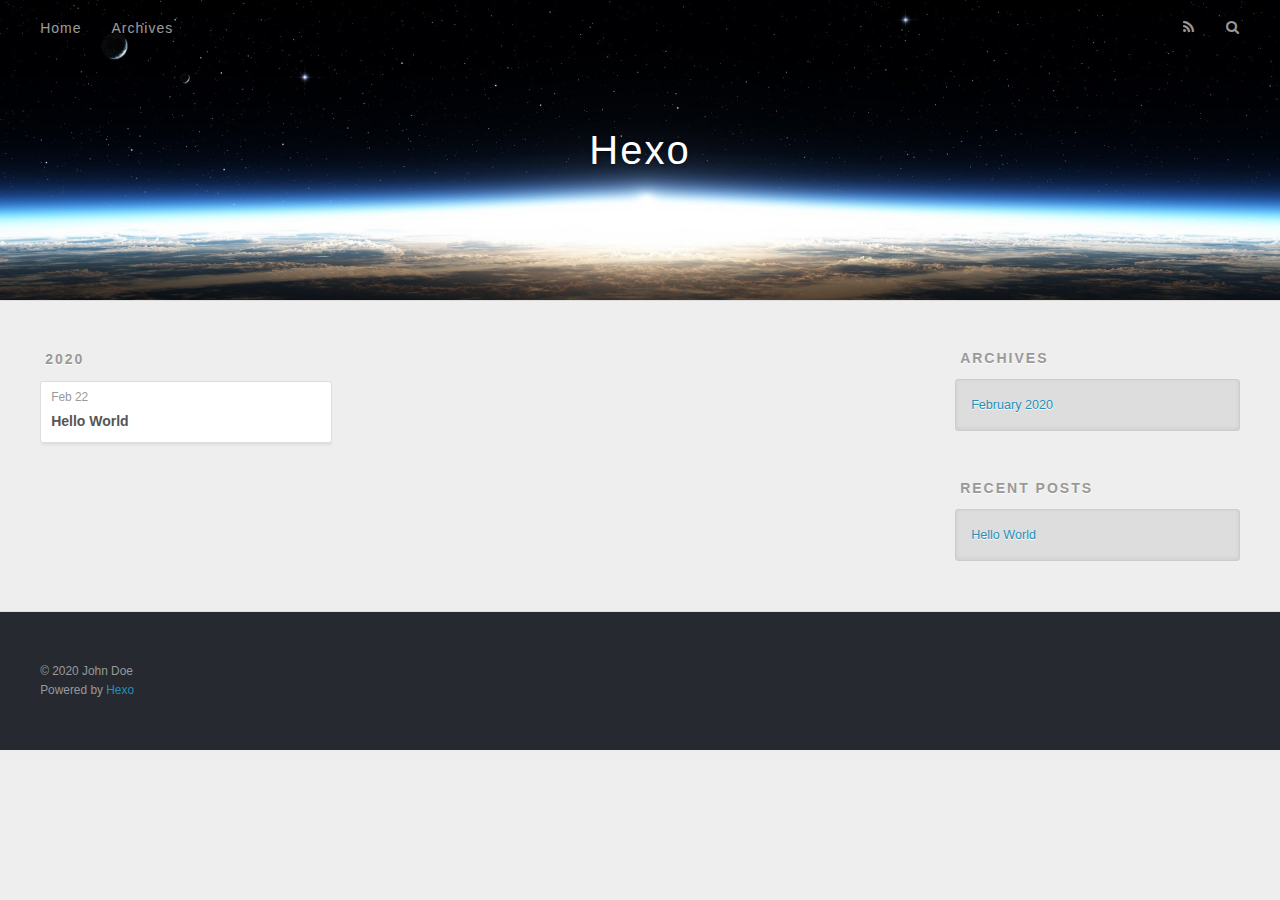
==== archives/2020/index.html @ 4f6e7a7b "Site updated: 2020-02-22 10:25:41" ====
<!DOCTYPE html>
<html>
<head>
  <meta charset="utf-8">
  

  
  <title>Archives: 2020 | Hexo</title>
  <meta name="viewport" content="width=device-width, initial-scale=1, maximum-scale=1">
  <meta property="og:type" content="website">
<meta property="og:title" content="Hexo">
<meta property="og:url" content="http://yoursite.com/archives/2020/index.html">
<meta property="og:site_name" content="Hexo">
<meta property="og:locale" content="en_US">
<meta property="article:author" content="John Doe">
<meta name="twitter:card" content="summary">
  
    <link rel="alternate" href="/atom.xml" title="Hexo" type="application/atom+xml">
  
  
    <link rel="icon" href="/favicon.png">
  
  
    <link href="//fonts.googleapis.com/css?family=Source+Code+Pro" rel="stylesheet" type="text/css">
  
  
<link rel="stylesheet" href="/css/style.css">

<meta name="generator" content="Hexo 4.2.0"></head>

<body>
  <div id="container">
    <div id="wrap">
      <header id="header">
  <div id="banner"></div>
  <div id="header-outer" class="outer">
    <div id="header-title" class="inner">
      <h1 id="logo-wrap">
        <a href="/" id="logo">Hexo</a>
      </h1>
      
    </div>
    <div id="header-inner" class="inner">
      <nav id="main-nav">
        <a id="main-nav-toggle" class="nav-icon"></a>
        
          <a class="main-nav-link" href="/">Home</a>
        
          <a class="main-nav-link" href="/archives">Archives</a>
        
      </nav>
      <nav id="sub-nav">
        
          <a id="nav-rss-link" class="nav-icon" href="/atom.xml" title="RSS Feed"></a>
        
        <a id="nav-search-btn" class="nav-icon" title="Search"></a>
      </nav>
      <div id="search-form-wrap">
        <form action="//google.com/search" method="get" accept-charset="UTF-8" class="search-form"><input type="search" name="q" class="search-form-input" placeholder="Search"><button type="submit" class="search-form-submit">&#xF002;</button><input type="hidden" name="sitesearch" value="http://yoursite.com"></form>
      </div>
    </div>
  </div>
</header>
      <div class="outer">
        <section id="main">
  
  
    
    
      
      
      <section class="archives-wrap">
        <div class="archive-year-wrap">
          <a href="/archives/2020" class="archive-year">2020</a>
        </div>
        <div class="archives">
    
    <article class="archive-article archive-type-post">
  <div class="archive-article-inner">
    <header class="archive-article-header">
      <a href="/2020/02/22/hello-world/" class="archive-article-date">
  <time datetime="2020-02-22T02:15:14.021Z" itemprop="datePublished">Feb 22</time>
</a>
      
  
    <h1 itemprop="name">
      <a class="archive-article-title" href="/2020/02/22/hello-world/">Hello World</a>
    </h1>
  

    </header>
  </div>
</article>
  
  
    </div></section>
  


</section>
        
          <aside id="sidebar">
  
    

  
    

  
    
  
    
  <div class="widget-wrap">
    <h3 class="widget-title">Archives</h3>
    <div class="widget">
      <ul class="archive-list"><li class="archive-list-item"><a class="archive-list-link" href="/archives/2020/02/">February 2020</a></li></ul>
    </div>
  </div>


  
    
  <div class="widget-wrap">
    <h3 class="widget-title">Recent Posts</h3>
    <div class="widget">
      <ul>
        
          <li>
            <a href="/2020/02/22/hello-world/">Hello World</a>
          </li>
        
      </ul>
    </div>
  </div>

  
</aside>
        
      </div>
      <footer id="footer">
  
  <div class="outer">
    <div id="footer-info" class="inner">
      &copy; 2020 John Doe<br>
      Powered by <a href="http://hexo.io/" target="_blank">Hexo</a>
    </div>
  </div>
</footer>
    </div>
    <nav id="mobile-nav">
  
    <a href="/" class="mobile-nav-link">Home</a>
  
    <a href="/archives" class="mobile-nav-link">Archives</a>
  
</nav>
    

<script src="//ajax.googleapis.com/ajax/libs/jquery/2.0.3/jquery.min.js"></script>


  
<link rel="stylesheet" href="/fancybox/jquery.fancybox.css">

  
<script src="/fancybox/jquery.fancybox.pack.js"></script>




<script src="/js/script.js"></script>




  </div>
</body>
</html>
---- css/style.css ----
body {
  width: 100%;
}
body:before,
body:after {
  content: "";
  display: table;
}
body:after {
  clear: both;
}
html,
body,
div,
span,
applet,
object,
iframe,
h1,
h2,
h3,
h4,
h5,
h6,
p,
blockquote,
pre,
a,
abbr,
acronym,
address,
big,
cite,
code,
del,
dfn,
em,
img,
ins,
kbd,
q,
s,
samp,
small,
strike,
strong,
sub,
sup,
tt,
var,
dl,
dt,
dd,
ol,
ul,
li,
fieldset,
form,
label,
legend,
table,
caption,
tbody,
tfoot,
thead,
tr,
th,
td {
  margin: 0;
  padding: 0;
  border: 0;
  outline: 0;
  font-weight: inherit;
  font-style: inherit;
  font-family: inherit;
  font-size: 100%;
  vertical-align: baseline;
}
body {
  line-height: 1;
  color: #000;
  background: #fff;
}
ol,
ul {
  list-style: none;
}
table {
  border-collapse: separate;
  border-spacing: 0;
  vertical-align: middle;
}
caption,
th,
td {
  text-align: left;
  font-weight: normal;
  vertical-align: middle;
}
a img {
  border: none;
}
input,
button {
  margin: 0;
  padding: 0;
}
input::-moz-focus-inner,
button::-moz-focus-inner {
  border: 0;
  padding: 0;
}
@font-face {
  font-family: FontAwesome;
  font-style: normal;
  font-weight: normal;
  src: url("fonts/fontawesome-webfont.eot?v=#4.0.3");
  src: url("fonts/fontawesome-webfont.eot?#iefix&v=#4.0.3") format("embedded-opentype"), url("fonts/fontawesome-webfont.woff?v=#4.0.3") format("woff"), url("fonts/fontawesome-webfont.ttf?v=#4.0.3") format("truetype"), url("fonts/fontawesome-webfont.svg#fontawesomeregular?v=#4.0.3") format("svg");
}
html,
body,
#container {
  height: 100%;
}
body {
  background: #eee;
  font: 14px -apple-system, BlinkMacSystemFont, "Segoe UI", "Roboto", "Oxygen", "Ubuntu", "Cantarell", "Fira Sans", "Droid Sans", "Helvetica Neue", sans-serif;
  -webkit-text-size-adjust: 100%;
}
.outer {
  max-width: 1220px;
  margin: 0 auto;
  padding: 0 20px;
}
.outer:before,
.outer:after {
  content: "";
  display: table;
}
.outer:after {
  clear: both;
}
.inner {
  display: inline;
  float: left;
  width: 98.33333333333333%;
  margin: 0 0.833333333333333%;
}
.left,
.alignleft {
  float: left;
}
.right,
.alignright {
  float: right;
}
.clear {
  clear: both;
}
#container {
  position: relative;
}
.mobile-nav-on {
  overflow: hidden;
}
#wrap {
  height: 100%;
  width: 100%;
  position: absolute;
  top: 0;
  left: 0;
  -webkit-transition: 0.2s ease-out;
  -moz-transition: 0.2s ease-out;
  -ms-transition: 0.2s ease-out;
  transition: 0.2s ease-out;
  z-index: 1;
  background: #eee;
}
.mobile-nav-on #wrap {
  left: 280px;
}
@media screen and (min-width: 768px) {
  #main {
    display: inline;
    float: left;
    width: 73.33333333333333%;
    margin: 0 0.833333333333333%;
  }
}
.article-date,
.article-category-link,
.archive-year,
.widget-title {
  text-decoration: none;
  text-transform: uppercase;
  letter-spacing: 2px;
  color: #999;
  margin-bottom: 1em;
  margin-left: 5px;
  line-height: 1em;
  text-shadow: 0 1px #fff;
  font-weight: bold;
}
.article-inner,
.archive-article-inner {
  background: #fff;
  -webkit-box-shadow: 1px 2px 3px #ddd;
  box-shadow: 1px 2px 3px #ddd;
  border: 1px solid #ddd;
  border-radius: 3px;
}
.article-entry h1,
.widget h1 {
  font-size: 2em;
}
.article-entry h2,
.widget h2 {
  font-size: 1.5em;
}
.article-entry h3,
.widget h3 {
  font-size: 1.3em;
}
.article-entry h4,
.widget h4 {
  font-size: 1.2em;
}
.article-entry h5,
.widget h5 {
  font-size: 1em;
}
.article-entry h6,
.widget h6 {
  font-size: 1em;
  color: #999;
}
.article-entry hr,
.widget hr {
  border: 1px dashed #ddd;
}
.article-entry strong,
.widget strong {
  font-weight: bold;
}
.article-entry em,
.widget em,
.article-entry cite,
.widget cite {
  font-style: italic;
}
.article-entry sup,
.widget sup,
.article-entry sub,
.widget sub {
  font-size: 0.75em;
  line-height: 0;
  position: relative;
  vertical-align: baseline;
}
.article-entry sup,
.widget sup {
  top: -0.5em;
}
.article-entry sub,
.widget sub {
  bottom: -0.2em;
}
.article-entry small,
.widget small {
  font-size: 0.85em;
}
.article-entry acronym,
.widget acronym,
.article-entry abbr,
.widget abbr {
  border-bottom: 1px dotted;
}
.article-entry ul,
.widget ul,
.article-entry ol,
.widget ol,
.article-entry dl,
.widget dl {
  margin: 0 20px;
  line-height: 1.6em;
}
.article-entry ul ul,
.widget ul ul,
.article-entry ol ul,
.widget ol ul,
.article-entry ul ol,
.widget ul ol,
.article-entry ol ol,
.widget ol ol {
  margin-top: 0;
  margin-bottom: 0;
}
.article-entry ul,
.widget ul {
  list-style: disc;
}
.article-entry ol,
.widget ol {
  list-style: decimal;
}
.article-entry dt,
.widget dt {
  font-weight: bold;
}
#header {
  height: 300px;
  position: relative;
  border-bottom: 1px solid #ddd;
}
#header:before,
#header:after {
  content: "";
  position: absolute;
  left: 0;
  right: 0;
  height: 40px;
}
#header:before {
  top: 0;
  background: -webkit-linear-gradient(rgba(0,0,0,0.2), transparent);
  background: -moz-linear-gradient(rgba(0,0,0,0.2), transparent);
  background: -ms-linear-gradient(rgba(0,0,0,0.2), transparent);
  background: linear-gradient(rgba(0,0,0,0.2), transparent);
}
#header:after {
  bottom: 0;
  background: -webkit-linear-gradient(transparent, rgba(0,0,0,0.2));
  background: -moz-linear-gradient(transparent, rgba(0,0,0,0.2));
  background: -ms-linear-gradient(transparent, rgba(0,0,0,0.2));
  background: linear-gradient(transparent, rgba(0,0,0,0.2));
}
#header-outer {
  height: 100%;
  position: relative;
}
#header-inner {
  position: relative;
  overflow: hidden;
}
#banner {
  position: absolute;
  top: 0;
  left: 0;
  width: 100%;
  height: 100%;
  background: url("images/banner.jpg") center #000;
  -webkit-background-size: cover;
  -moz-background-size: cover;
  background-size: cover;
  z-index: -1;
}
#header-title {
  text-align: center;
  height: 40px;
  position: absolute;
  top: 50%;
  left: 0;
  margin-top: -20px;
}
#logo,
#subtitle {
  text-decoration: none;
  color: #fff;
  font-weight: 300;
  text-shadow: 0 1px 4px rgba(0,0,0,0.3);
}
#logo {
  font-size: 40px;
  line-height: 40px;
  letter-spacing: 2px;
}
#subtitle {
  font-size: 16px;
  line-height: 16px;
  letter-spacing: 1px;
}
#subtitle-wrap {
  margin-top: 16px;
}
#main-nav {
  float: left;
  margin-left: -15px;
}
.nav-icon,
.main-nav-link {
  float: left;
  color: #fff;
  opacity: 0.6;
  text-decoration: none;
  text-shadow: 0 1px rgba(0,0,0,0.2);
  -webkit-transition: opacity 0.2s;
  -moz-transition: opacity 0.2s;
  -ms-transition: opacity 0.2s;
  transition: opacity 0.2s;
  display: block;
  padding: 20px 15px;
}
.nav-icon:hover,
.main-nav-link:hover {
  opacity: 1;
}
.nav-icon {
  font-family: FontAwesome;
  text-align: center;
  font-size: 14px;
  width: 14px;
  height: 14px;
  padding: 20px 15px;
  position: relative;
  cursor: pointer;
}
.main-nav-link {
  font-weight: 300;
  letter-spacing: 1px;
}
@media screen and (max-width: 479px) {
  .main-nav-link {
    display: none;
  }
}
#main-nav-toggle {
  display: none;
}
#main-nav-toggle:before {
  content: "\f0c9";
}
@media screen and (max-width: 479px) {
  #main-nav-toggle {
    display: block;
  }
}
#sub-nav {
  float: right;
  margin-right: -15px;
}
#nav-rss-link:before {
  content: "\f09e";
}
#nav-search-btn:before {
  content: "\f002";
}
#search-form-wrap {
  position: absolute;
  top: 15px;
  width: 150px;
  height: 30px;
  right: -150px;
  opacity: 0;
  -webkit-transition: 0.2s ease-out;
  -moz-transition: 0.2s ease-out;
  -ms-transition: 0.2s ease-out;
  transition: 0.2s ease-out;
}
#search-form-wrap.on {
  opacity: 1;
  right: 0;
}
@media screen and (max-width: 479px) {
  #search-form-wrap {
    width: 100%;
    right: -100%;
  }
}
.search-form {
  position: absolute;
  top: 0;
  left: 0;
  right: 0;
  background: #fff;
  padding: 5px 15px;
  border-radius: 15px;
  -webkit-box-shadow: 0 0 10px rgba(0,0,0,0.3);
  box-shadow: 0 0 10px rgba(0,0,0,0.3);
}
.search-form-input {
  border: none;
  background: none;
  color: #555;
  width: 100%;
  font: 13px -apple-system, BlinkMacSystemFont, "Segoe UI", "Roboto", "Oxygen", "Ubuntu", "Cantarell", "Fira Sans", "Droid Sans", "Helvetica Neue", sans-serif;
  outline: none;
}
.search-form-input::-webkit-search-results-decoration,
.search-form-input::-webkit-search-cancel-button {
  -webkit-appearance: none;
}
.search-form-submit {
  position: absolute;
  top: 50%;
  right: 10px;
  margin-top: -7px;
  font: 13px FontAwesome;
  border: none;
  background: none;
  color: #bbb;
  cursor: pointer;
}
.search-form-submit:hover,
.search-form-submit:focus {
  color: #777;
}
.article {
  margin: 50px 0;
}
.article-inner {
  overflow: hidden;
}
.article-meta:before,
.article-meta:after {
  content: "";
  display: table;
}
.article-meta:after {
  clear: both;
}
.article-date {
  float: left;
}
.article-category {
  float: left;
  line-height: 1em;
  color: #ccc;
  text-shadow: 0 1px #fff;
  margin-left: 8px;
}
.article-category:before {
  content: "\2022";
}
.article-category-link {
  margin: 0 12px 1em;
}
.article-header {
  padding: 20px 20px 0;
}
.article-title {
  text-decoration: none;
  font-size: 2em;
  font-weight: bold;
  color: #555;
  line-height: 1.1em;
  -webkit-transition: color 0.2s;
  -moz-transition: color 0.2s;
  -ms-transition: color 0.2s;
  transition: color 0.2s;
}
a.article-title:hover {
  color: #258fb8;
}
.article-entry {
  color: #555;
  padding: 0 20px;
}
.article-entry:before,
.article-entry:after {
  content: "";
  display: table;
}
.article-entry:after {
  clear: both;
}
.article-entry p,
.article-entry table {
  line-height: 1.6em;
  margin: 1.6em 0;
}
.article-entry h1,
.article-entry h2,
.article-entry h3,
.article-entry h4,
.article-entry h5,
.article-entry h6 {
  font-weight: bold;
}
.article-entry h1,
.article-entry h2,
.article-entry h3,
.article-entry h4,
.article-entry h5,
.article-entry h6 {
  line-height: 1.1em;
  margin: 1.1em 0;
}
.article-entry a {
  color: #258fb8;
  text-decoration: none;
}
.article-entry a:hover {
  text-decoration: underline;
}
.article-entry ul,
.article-entry ol,
.article-entry dl {
  margin-top: 1.6em;
  margin-bottom: 1.6em;
}
.article-entry img,
.article-entry video {
  max-width: 100%;
  height: auto;
  display: block;
  margin: auto;
}
.article-entry iframe {
  border: none;
}
.article-entry table {
  width: 100%;
  border-collapse: collapse;
  border-spacing: 0;
}
.article-entry th {
  font-weight: bold;
  border-bottom: 3px solid #ddd;
  padding-bottom: 0.5em;
}
.article-entry td {
  border-bottom: 1px solid #ddd;
  padding: 10px 0;
}
.article-entry blockquote {
  font-family: Georgia, "Times New Roman", serif;
  font-size: 1.4em;
  margin: 1.6em 20px;
  text-align: center;
}
.article-entry blockquote footer {
  font-size: 14px;
  margin: 1.6em 0;
  font-family: -apple-system, BlinkMacSystemFont, "Segoe UI", "Roboto", "Oxygen", "Ubuntu", "Cantarell", "Fira Sans", "Droid Sans", "Helvetica Neue", sans-serif;
}
.article-entry blockquote footer cite:before {
  content: "—";
  padding: 0 0.5em;
}
.article-entry .pullquote {
  text-align: left;
  width: 45%;
  margin: 0;
}
.article-entry .pullquote.left {
  margin-left: 0.5em;
  margin-right: 1em;
}
.article-entry .pullquote.right {
  margin-right: 0.5em;
  margin-left: 1em;
}
.article-entry .caption {
  color: #999;
  display: block;
  font-size: 0.9em;
  margin-top: 0.5em;
  position: relative;
  text-align: center;
}
.article-entry .video-container {
  position: relative;
  padding-top: 56.25%;
  height: 0;
  overflow: hidden;
}
.article-entry .video-container iframe,
.article-entry .video-container object,
.article-entry .video-container embed {
  position: absolute;
  top: 0;
  left: 0;
  width: 100%;
  height: 100%;
  margin-top: 0;
}
.article-more-link a {
  display: inline-block;
  line-height: 1em;
  padding: 6px 15px;
  border-radius: 15px;
  background: #eee;
  color: #999;
  text-shadow: 0 1px #fff;
  text-decoration: none;
}
.article-more-link a:hover {
  background: #258fb8;
  color: #fff;
  text-decoration: none;
  text-shadow: 0 1px #1e7293;
}
.article-footer {
  font-size: 0.85em;
  line-height: 1.6em;
  border-top: 1px solid #ddd;
  padding-top: 1.6em;
  margin: 0 20px 20px;
}
.article-footer:before,
.article-footer:after {
  content: "";
  display: table;
}
.article-footer:after {
  clear: both;
}
.article-footer a {
  color: #999;
  text-decoration: none;
}
.article-footer a:hover {
  color: #555;
}
.article-tag-list-item {
  float: left;
  margin-right: 10px;
}
.article-tag-list-link:before {
  content: "#";
}
.article-comment-link {
  float: right;
}
.article-comment-link:before {
  content: "\f075";
  font-family: FontAwesome;
  padding-right: 8px;
}
.article-share-link {
  cursor: pointer;
  float: right;
  margin-left: 20px;
}
.article-share-link:before {
  content: "\f064";
  font-family: FontAwesome;
  padding-right: 6px;
}
#article-nav {
  position: relative;
}
#article-nav:before,
#article-nav:after {
  content: "";
  display: table;
}
#article-nav:after {
  clear: both;
}
@media screen and (min-width: 768px) {
  #article-nav {
    margin: 50px 0;
  }
  #article-nav:before {
    width: 8px;
    height: 8px;
    position: absolute;
    top: 50%;
    left: 50%;
    margin-top: -4px;
    margin-left: -4px;
    content: "";
    border-radius: 50%;
    background: #ddd;
    -webkit-box-shadow: 0 1px 2px #fff;
    box-shadow: 0 1px 2px #fff;
  }
}
.article-nav-link-wrap {
  text-decoration: none;
  text-shadow: 0 1px #fff;
  color: #999;
  -webkit-box-sizing: border-box;
  -moz-box-sizing: border-box;
  box-sizing: border-box;
  margin-top: 50px;
  text-align: center;
  display: block;
}
.article-nav-link-wrap:hover {
  color: #555;
}
@media screen and (min-width: 768px) {
  .article-nav-link-wrap {
    width: 50%;
    margin-top: 0;
  }
}
@media screen and (min-width: 768px) {
  #article-nav-newer {
    float: left;
    text-align: right;
    padding-right: 20px;
  }
}
@media screen and (min-width: 768px) {
  #article-nav-older {
    float: right;
    text-align: left;
    padding-left: 20px;
  }
}
.article-nav-caption {
  text-transform: uppercase;
  letter-spacing: 2px;
  color: #ddd;
  line-height: 1em;
  font-weight: bold;
}
#article-nav-newer .article-nav-caption {
  margin-right: -2px;
}
.article-nav-title {
  font-size: 0.85em;
  line-height: 1.6em;
  margin-top: 0.5em;
}
.article-share-box {
  position: absolute;
  display: none;
  background: #fff;
  -webkit-box-shadow: 1px 2px 10px rgba(0,0,0,0.2);
  box-shadow: 1px 2px 10px rgba(0,0,0,0.2);
  border-radius: 3px;
  margin-left: -145px;
  overflow: hidden;
  z-index: 1;
}
.article-share-box.on {
  display: block;
}
.article-share-input {
  width: 100%;
  background: none;
  -webkit-box-sizing: border-box;
  -moz-box-sizing: border-box;
  box-sizing: border-box;
  font: 14px -apple-system, BlinkMacSystemFont, "Segoe UI", "Roboto", "Oxygen", "Ubuntu", "Cantarell", "Fira Sans", "Droid Sans", "Helvetica Neue", sans-serif;
  padding: 0 15px;
  color: #555;
  outline: none;
  border: 1px solid #ddd;
  border-radius: 3px 3px 0 0;
  height: 36px;
  line-height: 36px;
}
.article-share-links {
  background: #eee;
}
.article-share-links:before,
.article-share-links:after {
  content: "";
  display: table;
}
.article-share-links:after {
  clear: both;
}
.article-share-twitter,
.article-share-facebook,
.article-share-pinterest,
.article-share-google {
  width: 50px;
  height: 36px;
  display: block;
  float: left;
  position: relative;
  color: #999;
  text-shadow: 0 1px #fff;
}
.article-share-twitter:before,
.article-share-facebook:before,
.article-share-pinterest:before,
.article-share-google:before {
  font-size: 20px;
  font-family: FontAwesome;
  width: 20px;
  height: 20px;
  position: absolute;
  top: 50%;
  left: 50%;
  margin-top: -10px;
  margin-left: -10px;
  text-align: center;
}
.article-share-twitter:hover,
.article-share-facebook:hover,
.article-share-pinterest:hover,
.article-share-google:hover {
  color: #fff;
}
.article-share-twitter:before {
  content: "\f099";
}
.article-share-twitter:hover {
  background: #00aced;
  text-shadow: 0 1px #008abe;
}
.article-share-facebook:before {
  content: "\f09a";
}
.article-share-facebook:hover {
  background: #3b5998;
  text-shadow: 0 1px #2f477a;
}
.article-share-pinterest:before {
  content: "\f0d2";
}
.article-share-pinterest:hover {
  background: #cb2027;
  text-shadow: 0 1px #a21a1f;
}
.article-share-google:before {
  content: "\f0d5";
}
.article-share-google:hover {
  background: #dd4b39;
  text-shadow: 0 1px #be3221;
}
.article-gallery {
  background: #000;
  position: relative;
}
.article-gallery-photos {
  position: relative;
  overflow: hidden;
}
.article-gallery-img {
  display: none;
  max-width: 100%;
}
.article-gallery-img:first-child {
  display: block;
}
.article-gallery-img.loaded {
  position: absolute;
  display: block;
}
.article-gallery-img img {
  display: block;
  max-width: 100%;
  margin: 0 auto;
}
#comments {
  background: #fff;
  -webkit-box-shadow: 1px 2px 3px #ddd;
  box-shadow: 1px 2px 3px #ddd;
  padding: 20px;
  border: 1px solid #ddd;
  border-radius: 3px;
  margin: 50px 0;
}
#comments a {
  color: #258fb8;
}
.archives-wrap {
  margin: 50px 0;
}
.archives:before,
.archives:after {
  content: "";
  display: table;
}
.archives:after {
  clear: both;
}
.archive-year-wrap {
  margin-bottom: 1em;
}
.archives {
  -webkit-column-gap: 10px;
  -moz-column-gap: 10px;
  column-gap: 10px;
}
@media screen and (min-width: 480px) and (max-width: 767px) {
  .archives {
    -webkit-column-count: 2;
    -moz-column-count: 2;
    column-count: 2;
  }
}
@media screen and (min-width: 768px) {
  .archives {
    -webkit-column-count: 3;
    -moz-column-count: 3;
    column-count: 3;
  }
}
.archive-article {
  -webkit-column-break-inside: avoid;
  page-break-inside: avoid;
  overflow: hidden;
  break-inside: avoid-column;
}
.archive-article-inner {
  padding: 10px;
  margin-bottom: 15px;
}
.archive-article-title {
  text-decoration: none;
  font-weight: bold;
  color: #555;
  -webkit-transition: color 0.2s;
  -moz-transition: color 0.2s;
  -ms-transition: color 0.2s;
  transition: color 0.2s;
  line-height: 1.6em;
}
.archive-article-title:hover {
  color: #258fb8;
}
.archive-article-footer {
  margin-top: 1em;
}
.archive-article-date {
  color: #999;
  text-decoration: none;
  font-size: 0.85em;
  line-height: 1em;
  margin-bottom: 0.5em;
  display: block;
}
#page-nav {
  margin: 50px auto;
  background: #fff;
  -webkit-box-shadow: 1px 2px 3px #ddd;
  box-shadow: 1px 2px 3px #ddd;
  border: 1px solid #ddd;
  border-radius: 3px;
  text-align: center;
  color: #999;
  overflow: hidden;
}
#page-nav:before,
#page-nav:after {
  content: "";
  display: table;
}
#page-nav:after {
  clear: both;
}
#page-nav a,
#page-nav span {
  padding: 10px 20px;
  line-height: 1;
  height: 2ex;
}
#page-nav a {
  color: #999;
  text-decoration: none;
}
#page-nav a:hover {
  background: #999;
  color: #fff;
}
#page-nav .prev {
  float: left;
}
#page-nav .next {
  float: right;
}
#page-nav .page-number {
  display: inline-block;
}
@media screen and (max-width: 479px) {
  #page-nav .page-number {
    display: none;
  }
}
#page-nav .current {
  color: #555;
  font-weight: bold;
}
#page-nav .space {
  color: #ddd;
}
#footer {
  background: #262a30;
  padding: 50px 0;
  border-top: 1px solid #ddd;
  color: #999;
}
#footer a {
  color: #258fb8;
  text-decoration: none;
}
#footer a:hover {
  text-decoration: underline;
}
#footer-info {
  line-height: 1.6em;
  font-size: 0.85em;
}
.article-entry pre,
.article-entry .highlight {
  background: #2d2d2d;
  margin: 0 -20px;
  padding: 15px 20px;
  border-style: solid;
  border-color: #ddd;
  border-width: 1px 0;
  overflow: auto;
  color: #ccc;
  line-height: 22.400000000000002px;
}
.article-entry .highlight .gutter pre,
.article-entry .gist .gist-file .gist-data .line-numbers {
  color: #666;
  font-size: 0.85em;
}
.article-entry pre,
.article-entry code {
  font-family: "Source Code Pro", Consolas, Monaco, Menlo, Consolas, monospace;
}
.article-entry code {
  background: #eee;
  text-shadow: 0 1px #fff;
  padding: 0 0.3em;
}
.article-entry pre code {
  background: none;
  text-shadow: none;
  padding: 0;
}
.article-entry .highlight pre {
  border: none;
  margin: 0;
  padding: 0;
}
.article-entry .highlight table {
  margin: 0;
  width: auto;
}
.article-entry .highlight td {
  border: none;
  padding: 0;
}
.article-entry .highlight figcaption {
  font-size: 0.85em;
  color: #999;
  line-height: 1em;
  margin-bottom: 1em;
}
.article-entry .highlight figcaption:before,
.article-entry .highlight figcaption:after {
  content: "";
  display: table;
}
.article-entry .highlight figcaption:after {
  clear: both;
}
.article-entry .highlight figcaption a {
  float: right;
}
.article-entry .highlight .gutter pre {
  text-align: right;
  padding-right: 20px;
}
.article-entry .highlight .line {
  height: 22.400000000000002px;
}
.article-entry .highlight .line.marked {
  background: #515151;
}
.article-entry .gist {
  margin: 0 -20px;
  border-style: solid;
  border-color: #ddd;
  border-width: 1px 0;
  background: #2d2d2d;
  padding: 15px 20px 15px 0;
}
.article-entry .gist .gist-file {
  border: none;
  font-family: "Source Code Pro", Consolas, Monaco, Menlo, Consolas, monospace;
  margin: 0;
}
.article-entry .gist .gist-file .gist-data {
  background: none;
  border: none;
}
.article-entry .gist .gist-file .gist-data .line-numbers {
  background: none;
  border: none;
  padding: 0 20px 0 0;
}
.article-entry .gist .gist-file .gist-data .line-data {
  padding: 0 !important;
}
.article-entry .gist .gist-file .highlight {
  margin: 0;
  padding: 0;
  border: none;
}
.article-entry .gist .gist-file .gist-meta {
  background: #2d2d2d;
  color: #999;
  font: 0.85em -apple-system, BlinkMacSystemFont, "Segoe UI", "Roboto", "Oxygen", "Ubuntu", "Cantarell", "Fira Sans", "Droid Sans", "Helvetica Neue", sans-serif;
  text-shadow: 0 0;
  padding: 0;
  margin-top: 1em;
  margin-left: 20px;
}
.article-entry .gist .gist-file .gist-meta a {
  color: #258fb8;
  font-weight: normal;
}
.article-entry .gist .gist-file .gist-meta a:hover {
  text-decoration: underline;
}
pre .comment,
pre .title {
  color: #999;
}
pre .variable,
pre .attribute,
pre .tag,
pre .regexp,
pre .ruby .constant,
pre .xml .tag .title,
pre .xml .pi,
pre .xml .doctype,
pre .html .doctype,
pre .css .id,
pre .css .class,
pre .css .pseudo {
  color: #f2777a;
}
pre .number,
pre .preprocessor,
pre .built_in,
pre .literal,
pre .params,
pre .constant {
  color: #f99157;
}
pre .class,
pre .ruby .class .title,
pre .css .rules .attribute {
  color: #9c9;
}
pre .string,
pre .value,
pre .inheritance,
pre .header,
pre .ruby .symbol,
pre .xml .cdata {
  color: #9c9;
}
pre .css .hexcolor {
  color: #6cc;
}
pre .function,
pre .python .decorator,
pre .python .title,
pre .ruby .function .title,
pre .ruby .title .keyword,
pre .perl .sub,
pre .javascript .title,
pre .coffeescript .title {
  color: #69c;
}
pre .keyword,
pre .javascript .function {
  color: #c9c;
}
@media screen and (max-width: 479px) {
  #mobile-nav {
    position: absolute;
    top: 0;
    left: 0;
    width: 280px;
    height: 100%;
    background: #191919;
    border-right: 1px solid #fff;
  }
}
@media screen and (max-width: 479px) {
  .mobile-nav-link {
    display: block;
    color: #999;
    text-decoration: none;
    padding: 15px 20px;
    font-weight: bold;
  }
  .mobile-nav-link:hover {
    color: #fff;
  }
}
@media screen and (min-width: 768px) {
  #sidebar {
    display: inline;
    float: left;
    width: 23.333333333333332%;
    margin: 0 0.833333333333333%;
  }
}
.widget-wrap {
  margin: 50px 0;
}
.widget {
  color: #777;
  text-shadow: 0 1px #fff;
  background: #ddd;
  -webkit-box-shadow: 0 -1px 4px #ccc inset;
  box-shadow: 0 -1px 4px #ccc inset;
  border: 1px solid #ccc;
  padding: 15px;
  border-radius: 3px;
}
.widget a {
  color: #258fb8;
  text-decoration: none;
}
.widget a:hover {
  text-decoration: underline;
}
.widget ul ul,
.widget ol ul,
.widget dl ul,
.widget ul ol,
.widget ol ol,
.widget dl ol,
.widget ul dl,
.widget ol dl,
.widget dl dl {
  margin-left: 15px;
  list-style: disc;
}
.widget {
  line-height: 1.6em;
  word-wrap: break-word;
  font-size: 0.9em;
}
.widget ul,
.widget ol {
  list-style: none;
  margin: 0;
}
.widget ul ul,
.widget ol ul,
.widget ul ol,
.widget ol ol {
  margin: 0 20px;
}
.widget ul ul,
.widget ol ul {
  list-style: disc;
}
.widget ul ol,
.widget ol ol {
  list-style: decimal;
}
.category-list-count,
.tag-list-count,
.archive-list-count {
  padding-left: 5px;
  color: #999;
  font-size: 0.85em;
}
.category-list-count:before,
.tag-list-count:before,
.archive-list-count:before {
  content: "(";
}
.category-list-count:after,
.tag-list-count:after,
.archive-list-count:after {
  content: ")";
}
.tagcloud a {
  margin-right: 5px;
  display: inline-block;
}
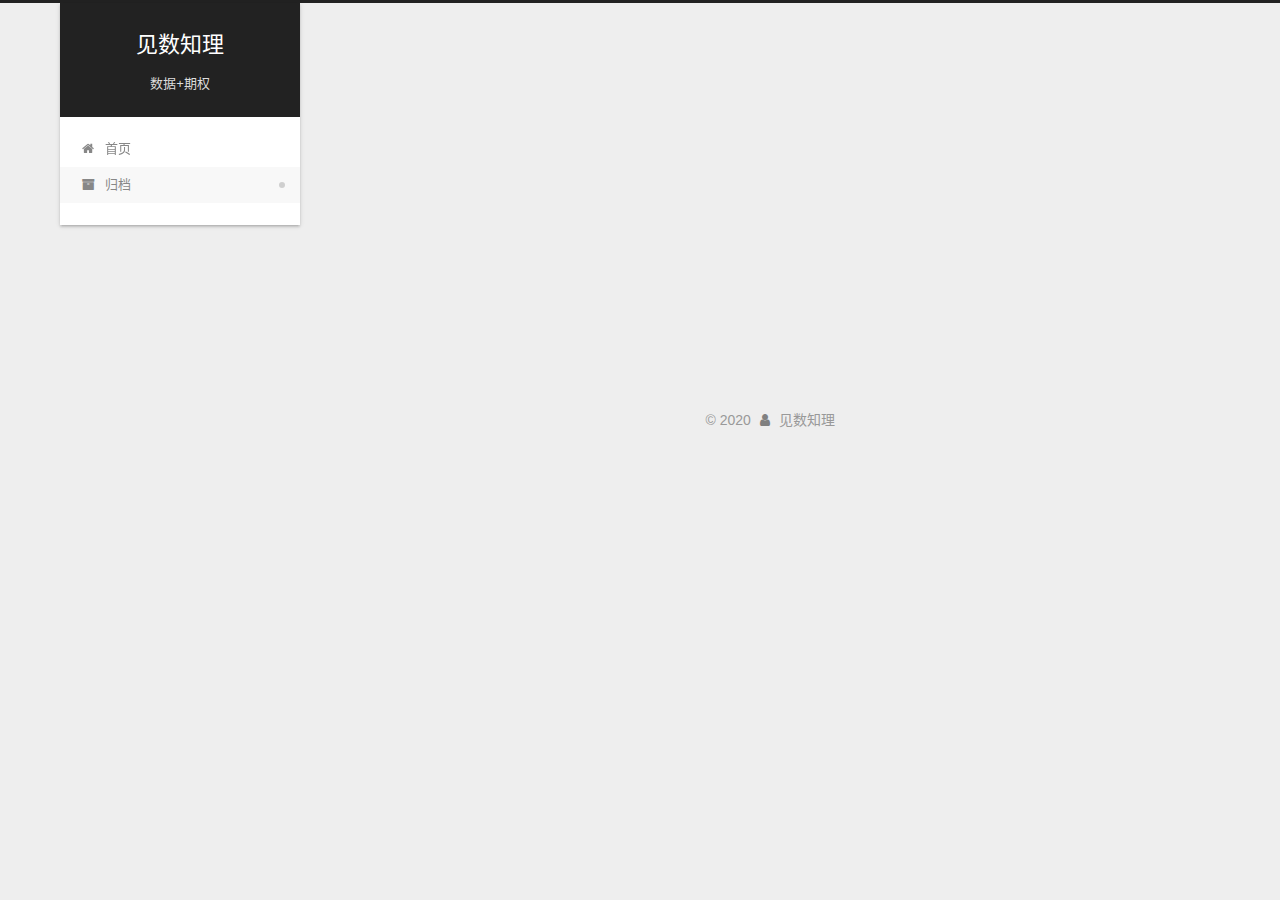
==== commit 11cef974: "Site updated: 2020-02-24 15:41:53" ====
--- a/archives/2020/index.html
+++ b/archives/2020/index.html
@@ -1,178 +1,340 @@
 <!DOCTYPE html>
-<html>
+<html lang="zh-CN">
 <head>
-  <meta charset="utf-8">
-  
-
-  
-  <title>Archives: 2020 | Hexo</title>
-  <meta name="viewport" content="width=device-width, initial-scale=1, maximum-scale=1">
-  <meta property="og:type" content="website">
-<meta property="og:title" content="Hexo">
-<meta property="og:url" content="http://yoursite.com/archives/2020/index.html">
-<meta property="og:site_name" content="Hexo">
-<meta property="og:locale" content="en_US">
-<meta property="article:author" content="John Doe">
+  <meta charset="UTF-8">
+<meta name="viewport" content="width=device-width, initial-scale=1, maximum-scale=2">
+<meta name="theme-color" content="#222">
+<meta name="generator" content="Hexo 4.2.0">
+  <link rel="apple-touch-icon" sizes="180x180" href="/images/apple-touch-icon-next.png">
+  <link rel="icon" type="image/png" sizes="32x32" href="/images/favicon-32x32-next.png">
+  <link rel="icon" type="image/png" sizes="16x16" href="/images/favicon-16x16-next.png">
+  <link rel="mask-icon" href="/images/logo.svg" color="#222">
+
+<link rel="stylesheet" href="/css/main.css">
+
+
+<link rel="stylesheet" href="/lib/font-awesome/css/font-awesome.min.css">
+
+<script id="hexo-configurations">
+    var NexT = window.NexT || {};
+    var CONFIG = {"hostname":"optionisfun.github.io","root":"/","scheme":"Gemini","version":"7.7.1","exturl":false,"sidebar":{"position":"left","display":"post","padding":18,"offset":12,"onmobile":false},"copycode":{"enable":false,"show_result":false,"style":null},"back2top":{"enable":true,"sidebar":false,"scrollpercent":false},"bookmark":{"enable":false,"color":"#222","save":"auto"},"fancybox":false,"mediumzoom":false,"lazyload":false,"pangu":false,"comments":{"style":"tabs","active":null,"storage":true,"lazyload":false,"nav":null},"algolia":{"hits":{"per_page":10},"labels":{"input_placeholder":"Search for Posts","hits_empty":"We didn't find any results for the search: ${query}","hits_stats":"${hits} results found in ${time} ms"}},"localsearch":{"enable":false,"trigger":"auto","top_n_per_article":1,"unescape":false,"preload":false},"motion":{"enable":true,"async":false,"transition":{"post_block":"fadeIn","post_header":"slideDownIn","post_body":"slideDownIn","coll_header":"slideLeftIn","sidebar":"slideUpIn"}}};
+  </script>
+
+  <meta name="description" content="专注数据分析，机器学习，期权">
+<meta property="og:type" content="website">
+<meta property="og:title" content="见数知理">
+<meta property="og:url" content="https://optionisfun.github.io/archives/2020/index.html">
+<meta property="og:site_name" content="见数知理">
+<meta property="og:description" content="专注数据分析，机器学习，期权">
+<meta property="og:locale" content="zh_CN">
+<meta property="article:author" content="见数知理">
+<meta property="article:tag" content="数据分析">
+<meta property="article:tag" content="机器学习">
+<meta property="article:tag" content="期权">
+<meta property="article:tag" content="量化">
 <meta name="twitter:card" content="summary">
-  
-    <link rel="alternate" href="/atom.xml" title="Hexo" type="application/atom+xml">
-  
-  
-    <link rel="icon" href="/favicon.png">
-  
-  
-    <link href="//fonts.googleapis.com/css?family=Source+Code+Pro" rel="stylesheet" type="text/css">
-  
-  
-<link rel="stylesheet" href="/css/style.css">
-
-<meta name="generator" content="Hexo 4.2.0"></head>
-
-<body>
-  <div id="container">
-    <div id="wrap">
-      <header id="header">
-  <div id="banner"></div>
-  <div id="header-outer" class="outer">
-    <div id="header-title" class="inner">
-      <h1 id="logo-wrap">
-        <a href="/" id="logo">Hexo</a>
-      </h1>
+
+<link rel="canonical" href="https://optionisfun.github.io/archives/2020/">
+
+
+<script id="page-configurations">
+  // https://hexo.io/docs/variables.html
+  CONFIG.page = {
+    sidebar: "",
+    isHome: false,
+    isPost: false
+  };
+</script>
+
+  <title>归档 | 见数知理</title>
+  
+
+
+
+
+
+
+  <noscript>
+  <style>
+  .use-motion .brand,
+  .use-motion .menu-item,
+  .sidebar-inner,
+  .use-motion .post-block,
+  .use-motion .pagination,
+  .use-motion .comments,
+  .use-motion .post-header,
+  .use-motion .post-body,
+  .use-motion .collection-header { opacity: initial; }
+
+  .use-motion .site-title,
+  .use-motion .site-subtitle {
+    opacity: initial;
+    top: initial;
+  }
+
+  .use-motion .logo-line-before i { left: initial; }
+  .use-motion .logo-line-after i { right: initial; }
+  </style>
+</noscript>
+
+</head>
+
+<body itemscope itemtype="http://schema.org/WebPage">
+  <div class="container use-motion">
+    <div class="headband"></div>
+
+    <header class="header" itemscope itemtype="http://schema.org/WPHeader">
+      <div class="header-inner"><div class="site-brand-container">
+  <div class="site-nav-toggle">
+    <div class="toggle" aria-label="切换导航栏">
+      <span class="toggle-line toggle-line-first"></span>
+      <span class="toggle-line toggle-line-middle"></span>
+      <span class="toggle-line toggle-line-last"></span>
+    </div>
+  </div>
+
+  <div class="site-meta">
+
+    <div>
+      <a href="/" class="brand" rel="start">
+        <span class="logo-line-before"><i></i></span>
+        <span class="site-title">见数知理</span>
+        <span class="logo-line-after"><i></i></span>
+      </a>
+    </div>
+        <p class="site-subtitle">数据+期权</p>
+  </div>
+
+  <div class="site-nav-right">
+    <div class="toggle popup-trigger">
+    </div>
+  </div>
+</div>
+
+
+<nav class="site-nav">
+  
+  <ul id="menu" class="menu">
+        <li class="menu-item menu-item-home">
+
+    <a href="/" rel="section"><i class="fa fa-fw fa-home"></i>首页</a>
+
+  </li>
+        <li class="menu-item menu-item-archives">
+
+    <a href="/archives/" rel="section"><i class="fa fa-fw fa-archive"></i>归档</a>
+
+  </li>
+  </ul>
+
+</nav>
+</div>
+    </header>
+
+    
+  <div class="back-to-top">
+    <i class="fa fa-arrow-up"></i>
+    <span>0%</span>
+  </div>
+
+
+    <main class="main">
+      <div class="main-inner">
+        <div class="content-wrap">
+          
+
+          <div class="content">
+            
+
+  
+  
+  
+  <div class="post-block">
+    <div class="posts-collapse">
+      <div class="collection-title">
+        <span class="collection-header">嗯..! 目前共计 1 篇日志。 继续努力。</span>
+      </div>
+
       
-    </div>
-    <div id="header-inner" class="inner">
-      <nav id="main-nav">
-        <a id="main-nav-toggle" class="nav-icon"></a>
+    <div class="collection-year">
+      <h1 class="collection-header">2020</h1>
+    </div>
+
+  <article itemscope itemtype="http://schema.org/Article">
+    <header class="post-header">
+
+      <div class="post-meta">
+        <time itemprop="dateCreated"
+              datetime="2020-02-22T10:15:14+08:00"
+              content="2020-02-22">
+          02-22
+        </time>
+      </div>
+
+      <h2 class="post-title">
+          <a class="post-title-link" href="/2020/02/22/about%20book/" itemprop="url">
+            <span itemprop="name">Python数据分析书</span>
+          </a>
+      </h2>
+
+    </header>
+  </article>
+
+
+    </div>
+  </div>
+  
+  
+  
+
+  
+
+
+
+          </div>
+          
+
+<script>
+  window.addEventListener('tabs:register', () => {
+    let activeClass = CONFIG.comments.activeClass;
+    if (CONFIG.comments.storage) {
+      activeClass = localStorage.getItem('comments_active') || activeClass;
+    }
+    if (activeClass) {
+      let activeTab = document.querySelector(`a[href="#comment-${activeClass}"]`);
+      if (activeTab) {
+        activeTab.click();
+      }
+    }
+  });
+  if (CONFIG.comments.storage) {
+    window.addEventListener('tabs:click', event => {
+      if (!event.target.matches('.tabs-comment .tab-content .tab-pane')) return;
+      let commentClass = event.target.classList[1];
+      localStorage.setItem('comments_active', commentClass);
+    });
+  }
+</script>
+
+        </div>
+          
+  
+  <div class="toggle sidebar-toggle">
+    <span class="toggle-line toggle-line-first"></span>
+    <span class="toggle-line toggle-line-middle"></span>
+    <span class="toggle-line toggle-line-last"></span>
+  </div>
+
+  <aside class="sidebar">
+    <div class="sidebar-inner">
+
+      <ul class="sidebar-nav motion-element">
+        <li class="sidebar-nav-toc">
+          文章目录
+        </li>
+        <li class="sidebar-nav-overview">
+          站点概览
+        </li>
+      </ul>
+
+      <!--noindex-->
+      <div class="post-toc-wrap sidebar-panel">
+      </div>
+      <!--/noindex-->
+
+      <div class="site-overview-wrap sidebar-panel">
+        <div class="site-author motion-element" itemprop="author" itemscope itemtype="http://schema.org/Person">
+  <p class="site-author-name" itemprop="name">见数知理</p>
+  <div class="site-description" itemprop="description">专注数据分析，机器学习，期权</div>
+</div>
+<div class="site-state-wrap motion-element">
+  <nav class="site-state">
+      <div class="site-state-item site-state-posts">
+          <a href="/archives/">
         
-          <a class="main-nav-link" href="/">Home</a>
+          <span class="site-state-item-count">1</span>
+          <span class="site-state-item-name">日志</span>
+        </a>
+      </div>
+  </nav>
+</div>
+
+
+
+      </div>
+
+    </div>
+  </aside>
+  <div id="sidebar-dimmer"></div>
+
+
+      </div>
+    </main>
+
+    <footer class="footer">
+      <div class="footer-inner">
         
-          <a class="main-nav-link" href="/archives">Archives</a>
+
+<div class="copyright">
+  
+  &copy; 
+  <span itemprop="copyrightYear">2020</span>
+  <span class="with-love">
+    <i class="fa fa-user"></i>
+  </span>
+  <span class="author" itemprop="copyrightHolder">见数知理</span>
+</div>
+
         
-      </nav>
-      <nav id="sub-nav">
-        
-          <a id="nav-rss-link" class="nav-icon" href="/atom.xml" title="RSS Feed"></a>
-        
-        <a id="nav-search-btn" class="nav-icon" title="Search"></a>
-      </nav>
-      <div id="search-form-wrap">
-        <form action="//google.com/search" method="get" accept-charset="UTF-8" class="search-form"><input type="search" name="q" class="search-form-input" placeholder="Search"><button type="submit" class="search-form-submit">&#xF002;</button><input type="hidden" name="sitesearch" value="http://yoursite.com"></form>
-      </div>
-    </div>
-  </div>
-</header>
-      <div class="outer">
-        <section id="main">
-  
-  
-    
-    
-      
-      
-      <section class="archives-wrap">
-        <div class="archive-year-wrap">
-          <a href="/archives/2020" class="archive-year">2020</a>
-        </div>
-        <div class="archives">
-    
-    <article class="archive-article archive-type-post">
-  <div class="archive-article-inner">
-    <header class="archive-article-header">
-      <a href="/2020/02/22/hello-world/" class="archive-article-date">
-  <time datetime="2020-02-22T02:15:14.021Z" itemprop="datePublished">Feb 22</time>
-</a>
-      
-  
-    <h1 itemprop="name">
-      <a class="archive-article-title" href="/2020/02/22/hello-world/">Hello World</a>
-    </h1>
-  
-
-    </header>
-  </div>
-</article>
-  
-  
-    </div></section>
-  
-
-
-</section>
-        
-          <aside id="sidebar">
-  
-    
-
-  
-    
-
-  
-    
-  
-    
-  <div class="widget-wrap">
-    <h3 class="widget-title">Archives</h3>
-    <div class="widget">
-      <ul class="archive-list"><li class="archive-list-item"><a class="archive-list-link" href="/archives/2020/02/">February 2020</a></li></ul>
-    </div>
-  </div>
-
-
-  
-    
-  <div class="widget-wrap">
-    <h3 class="widget-title">Recent Posts</h3>
-    <div class="widget">
-      <ul>
-        
-          <li>
-            <a href="/2020/02/22/hello-world/">Hello World</a>
-          </li>
-        
-      </ul>
-    </div>
-  </div>
-
-  
-</aside>
-        
-      </div>
-      <footer id="footer">
-  
-  <div class="outer">
-    <div id="footer-info" class="inner">
-      &copy; 2020 John Doe<br>
-      Powered by <a href="http://hexo.io/" target="_blank">Hexo</a>
-    </div>
-  </div>
-</footer>
-    </div>
-    <nav id="mobile-nav">
-  
-    <a href="/" class="mobile-nav-link">Home</a>
-  
-    <a href="/archives" class="mobile-nav-link">Archives</a>
-  
-</nav>
-    
-
-<script src="//ajax.googleapis.com/ajax/libs/jquery/2.0.3/jquery.min.js"></script>
-
-
-  
-<link rel="stylesheet" href="/fancybox/jquery.fancybox.css">
-
-  
-<script src="/fancybox/jquery.fancybox.pack.js"></script>
-
-
-
-
-<script src="/js/script.js"></script>
-
-
-
-
-  </div>
+
+
+
+
+
+
+
+
+      </div>
+    </footer>
+  </div>
+
+  
+  <script src="/lib/anime.min.js"></script>
+  <script src="/lib/velocity/velocity.min.js"></script>
+  <script src="/lib/velocity/velocity.ui.min.js"></script>
+
+<script src="/js/utils.js"></script>
+
+<script src="/js/motion.js"></script>
+
+
+<script src="/js/schemes/pisces.js"></script>
+
+
+<script src="/js/next-boot.js"></script>
+
+
+
+
+  
+
+
+
+
+
+
+
+
+
+
+
+
+
+
+
+  
+
+  
+
 </body>
-</html>+</html>
--- a/css/main.css
+++ b/css/main.css
@@ -0,0 +1,2549 @@
+:root {
+  --body-bg-color: #eee;
+  --content-bg-color: #fff;
+  --card-bg-color: #f5f5f5;
+  --text-color: #555;
+  --link-color: #555;
+  --link-hover-color: #222;
+  --brand-color: #fff;
+  --brand-hover-color: #fff;
+  --table-row-odd-bg-color: #f9f9f9;
+  --table-row-hover-bg-color: #f5f5f5;
+  --menu-item-bg-color: #f5f5f5;
+}
+html {
+  line-height: 1.15; /* 1 */
+  -webkit-text-size-adjust: 100%; /* 2 */
+}
+body {
+  margin: 0;
+}
+main {
+  display: block;
+}
+h1 {
+  font-size: 2em;
+  margin: 0.67em 0;
+}
+hr {
+  box-sizing: content-box; /* 1 */
+  height: 0; /* 1 */
+  overflow: visible; /* 2 */
+}
+pre {
+  font-family: monospace, monospace; /* 1 */
+  font-size: 1em; /* 2 */
+}
+a {
+  background: transparent;
+}
+abbr[title] {
+  border-bottom: none; /* 1 */
+  text-decoration: underline; /* 2 */
+  text-decoration: underline dotted; /* 2 */
+}
+b,
+strong {
+  font-weight: bolder;
+}
+code,
+kbd,
+samp {
+  font-family: monospace, monospace; /* 1 */
+  font-size: 1em; /* 2 */
+}
+small {
+  font-size: 80%;
+}
+sub,
+sup {
+  font-size: 75%;
+  line-height: 0;
+  position: relative;
+  vertical-align: baseline;
+}
+sub {
+  bottom: -0.25em;
+}
+sup {
+  top: -0.5em;
+}
+img {
+  border-style: none;
+}
+button,
+input,
+optgroup,
+select,
+textarea {
+  font-family: inherit; /* 1 */
+  font-size: 100%; /* 1 */
+  line-height: 1.15; /* 1 */
+  margin: 0; /* 2 */
+}
+button,
+input {
+/* 1 */
+  overflow: visible;
+}
+button,
+select {
+/* 1 */
+  text-transform: none;
+}
+button,
+[type='button'],
+[type='reset'],
+[type='submit'] {
+  -webkit-appearance: button;
+}
+button::-moz-focus-inner,
+[type='button']::-moz-focus-inner,
+[type='reset']::-moz-focus-inner,
+[type='submit']::-moz-focus-inner {
+  border-style: none;
+  padding: 0;
+}
+button:-moz-focusring,
+[type='button']:-moz-focusring,
+[type='reset']:-moz-focusring,
+[type='submit']:-moz-focusring {
+  outline: 1px dotted ButtonText;
+}
+fieldset {
+  padding: 0.35em 0.75em 0.625em;
+}
+legend {
+  box-sizing: border-box; /* 1 */
+  color: inherit; /* 2 */
+  display: table; /* 1 */
+  max-width: 100%; /* 1 */
+  padding: 0; /* 3 */
+  white-space: normal; /* 1 */
+}
+progress {
+  vertical-align: baseline;
+}
+textarea {
+  overflow: auto;
+}
+[type='checkbox'],
+[type='radio'] {
+  box-sizing: border-box; /* 1 */
+  padding: 0; /* 2 */
+}
+[type='number']::-webkit-inner-spin-button,
+[type='number']::-webkit-outer-spin-button {
+  height: auto;
+}
+[type='search'] {
+  outline-offset: -2px; /* 2 */
+  -webkit-appearance: textfield; /* 1 */
+}
+[type='search']::-webkit-search-decoration {
+  -webkit-appearance: none;
+}
+::-webkit-file-upload-button {
+  font: inherit; /* 2 */
+  -webkit-appearance: button; /* 1 */
+}
+details {
+  display: block;
+}
+summary {
+  display: list-item;
+}
+template {
+  display: none;
+}
+[hidden] {
+  display: none;
+}
+::selection {
+  background: #262a30;
+  color: #fff;
+}
+html,
+body {
+  height: 100%;
+}
+body {
+  background: var(--body-bg-color);
+  color: var(--text-color);
+  font-family: 'Lato', "PingFang SC", "Microsoft YaHei", sans-serif;
+  font-size: 1em;
+  line-height: 2;
+}
+@media (max-width: 991px) {
+  body {
+    padding-left: 0 !important;
+    padding-right: 0 !important;
+  }
+}
+h1,
+h2,
+h3,
+h4,
+h5,
+h6 {
+  font-family: 'Lato', "PingFang SC", "Microsoft YaHei", sans-serif;
+  font-weight: bold;
+  line-height: 1.5;
+  margin: 20px 0 15px;
+}
+h1 {
+  font-size: 1.5em;
+}
+h2 {
+  font-size: 1.375em;
+}
+h3 {
+  font-size: 1.25em;
+}
+h4 {
+  font-size: 1.125em;
+}
+h5 {
+  font-size: 1em;
+}
+h6 {
+  font-size: 0.875em;
+}
+p {
+  margin: 0 0 20px 0;
+}
+a,
+span.exturl {
+  border-bottom: 1px solid #999;
+  color: var(--link-color);
+  outline: 0;
+  text-decoration: none;
+  overflow-wrap: break-word;
+  word-wrap: break-word;
+  cursor: pointer;
+}
+a:hover,
+span.exturl:hover {
+  border-bottom-color: var(--link-hover-color);
+  color: var(--link-hover-color);
+}
+iframe,
+img,
+video {
+  display: block;
+  margin-left: auto;
+  margin-right: auto;
+  max-width: 100%;
+}
+hr {
+  background-image: repeating-linear-gradient(-45deg, #ddd, #ddd 4px, transparent 4px, transparent 8px);
+  border: 0;
+  height: 3px;
+  margin: 40px 0;
+}
+blockquote {
+  border-left: 4px solid #ddd;
+  color: #666;
+  margin: 0;
+  padding: 0 15px;
+}
+blockquote cite::before {
+  content: '-';
+  padding: 0 5px;
+}
+dt {
+  font-weight: bold;
+}
+dd {
+  margin: 0;
+  padding: 0;
+}
+kbd {
+  background-color: #f5f5f5;
+  background-image: linear-gradient(#eee, #fff, #eee);
+  border: 1px solid #ccc;
+  border-radius: 0.2em;
+  box-shadow: 0.1em 0.1em 0.2em rgba(0,0,0,0.1);
+  font-family: inherit;
+  padding: 0.1em 0.3em;
+  white-space: nowrap;
+}
+.table-container {
+  overflow: auto;
+}
+table {
+  border-collapse: collapse;
+  border-spacing: 0;
+  font-size: 0.875em;
+  margin: 0 0 20px 0;
+  width: 100%;
+}
+tbody tr:nth-of-type(odd) {
+  background: var(--table-row-odd-bg-color);
+}
+tbody tr:hover {
+  background: var(--table-row-hover-bg-color);
+}
+caption,
+th,
+td {
+  font-weight: normal;
+  padding: 8px;
+  text-align: left;
+  vertical-align: middle;
+}
+th,
+td {
+  border: 1px solid #ddd;
+  border-bottom: 3px solid #ddd;
+}
+th {
+  font-weight: 700;
+  padding-bottom: 10px;
+}
+td {
+  border-bottom-width: 1px;
+}
+.btn {
+  background: #fff;
+  border: 2px solid #555;
+  border-radius: 2px;
+  color: #555;
+  display: inline-block;
+  font-size: 0.875em;
+  line-height: 2;
+  padding: 0 20px;
+  text-decoration: none;
+  transition-property: background-color;
+  transition-delay: 0s;
+  transition-duration: 0.2s;
+  transition-timing-function: ease-in-out;
+}
+.btn:hover {
+  background: #222;
+  border-color: #222;
+  color: #fff;
+}
+.btn + .btn {
+  margin: 0 0 8px 8px;
+}
+.btn .fa-fw {
+  text-align: left;
+  width: 1.285714285714286em;
+}
+.toggle {
+  line-height: 0;
+}
+.toggle .toggle-line {
+  background: #fff;
+  display: inline-block;
+  height: 2px;
+  left: 0;
+  position: relative;
+  top: 0;
+  transition: all 0.4s;
+  vertical-align: top;
+  width: 100%;
+}
+.toggle .toggle-line:not(:first-child) {
+  margin-top: 3px;
+}
+.toggle.toggle-arrow .toggle-line-first {
+  left: 50%;
+  top: 2px;
+  transform: rotate(45deg);
+  width: 50%;
+}
+.toggle.toggle-arrow .toggle-line-middle {
+  left: 2px;
+  width: 90%;
+}
+.toggle.toggle-arrow .toggle-line-last {
+  left: 50%;
+  top: -2px;
+  transform: rotate(-45deg);
+  width: 50%;
+}
+.toggle.toggle-close .toggle-line-first {
+  transform: rotate(-45deg);
+  top: 5px;
+}
+.toggle.toggle-close .toggle-line-middle {
+  opacity: 0;
+}
+.toggle.toggle-close .toggle-line-last {
+  transform: rotate(45deg);
+  top: -5px;
+}
+.highlight,
+pre {
+  background: #f7f7f7;
+  color: #4d4d4c;
+  line-height: 1.6;
+  margin: 0 auto 20px;
+}
+pre,
+code {
+  font-family: consolas, Menlo, monospace, "PingFang SC", "Microsoft YaHei";
+}
+code {
+  background: #eee;
+  border-radius: 3px;
+  color: #555;
+  padding: 2px 4px;
+  overflow-wrap: break-word;
+  word-wrap: break-word;
+}
+.highlight *::selection {
+  background: #d6d6d6;
+}
+.highlight pre {
+  border: 0;
+  margin: 0;
+  padding: 10px 0;
+}
+.highlight table {
+  border: 0;
+  margin: 0;
+  width: auto;
+}
+.highlight td {
+  border: 0;
+  padding: 0;
+}
+.highlight figcaption {
+  background: #eee;
+  color: #4d4d4c;
+  display: flex;
+  font-size: 0.875em;
+  justify-content: space-between;
+  line-height: 1.2;
+  padding: 0.5em;
+}
+.highlight figcaption a {
+  color: #4d4d4c;
+}
+.highlight figcaption a:hover {
+  border-bottom-color: #4d4d4c;
+}
+.highlight .gutter {
+  -moz-user-select: none;
+  -ms-user-select: none;
+  -webkit-user-select: none;
+  user-select: none;
+}
+.highlight .gutter pre {
+  background: #eff2f3;
+  color: #869194;
+  padding-left: 10px;
+  padding-right: 10px;
+  text-align: right;
+}
+.highlight .code pre {
+  background: #f7f7f7;
+  padding-left: 10px;
+  width: 100%;
+}
+.gist table {
+  width: auto;
+}
+.gist table td {
+  border: 0;
+}
+pre {
+  overflow: auto;
+  padding: 10px;
+}
+pre code {
+  background: none;
+  color: #4d4d4c;
+  font-size: 0.875em;
+  padding: 0;
+  text-shadow: none;
+}
+pre .deletion {
+  background: #fdd;
+}
+pre .addition {
+  background: #dfd;
+}
+pre .meta {
+  color: #eab700;
+  -moz-user-select: none;
+  -ms-user-select: none;
+  -webkit-user-select: none;
+  user-select: none;
+}
+pre .comment {
+  color: #8e908c;
+}
+pre .variable,
+pre .attribute,
+pre .tag,
+pre .name,
+pre .regexp,
+pre .ruby .constant,
+pre .xml .tag .title,
+pre .xml .pi,
+pre .xml .doctype,
+pre .html .doctype,
+pre .css .id,
+pre .css .class,
+pre .css .pseudo {
+  color: #c82829;
+}
+pre .number,
+pre .preprocessor,
+pre .built_in,
+pre .builtin-name,
+pre .literal,
+pre .params,
+pre .constant,
+pre .command {
+  color: #f5871f;
+}
+pre .ruby .class .title,
+pre .css .rules .attribute,
+pre .string,
+pre .symbol,
+pre .value,
+pre .inheritance,
+pre .header,
+pre .ruby .symbol,
+pre .xml .cdata,
+pre .special,
+pre .formula {
+  color: #718c00;
+}
+pre .title,
+pre .css .hexcolor {
+  color: #3e999f;
+}
+pre .function,
+pre .python .decorator,
+pre .python .title,
+pre .ruby .function .title,
+pre .ruby .title .keyword,
+pre .perl .sub,
+pre .javascript .title,
+pre .coffeescript .title {
+  color: #4271ae;
+}
+pre .keyword,
+pre .javascript .function {
+  color: #8959a8;
+}
+.blockquote-center {
+  border-left: none;
+  margin: 40px 0;
+  padding: 0;
+  position: relative;
+  text-align: center;
+}
+.blockquote-center::before,
+.blockquote-center::after {
+  background-repeat: no-repeat;
+  background-size: 22px 22px;
+  content: ' ';
+  display: block;
+  height: 24px;
+  opacity: 0.2;
+  position: absolute;
+  width: 100%;
+}
+.blockquote-center::before {
+  background-image: url("../images/quote-l.svg");
+  background-position: 0 -6px;
+  border-top: 1px solid #ccc;
+  top: -20px;
+}
+.blockquote-center::after {
+  background-image: url("../images/quote-r.svg");
+  background-position: 100% 8px;
+  border-bottom: 1px solid #ccc;
+  bottom: -20px;
+}
+.blockquote-center p,
+.blockquote-center div {
+  text-align: center;
+}
+.post-body .group-picture img {
+  margin: 0 auto;
+  padding: 0 3px;
+}
+.group-picture-row {
+  margin-bottom: 6px;
+  overflow: hidden;
+}
+.group-picture-column {
+  float: left;
+  margin-bottom: 10px;
+}
+.post-body .label {
+  color: #555;
+  display: inline;
+  padding: 0 2px;
+}
+.post-body .label.default {
+  background: #f0f0f0;
+}
+.post-body .label.primary {
+  background: #efe6f7;
+}
+.post-body .label.info {
+  background: #e5f2f8;
+}
+.post-body .label.success {
+  background: #e7f4e9;
+}
+.post-body .label.warning {
+  background: #fcf6e1;
+}
+.post-body .label.danger {
+  background: #fae8eb;
+}
+.post-body .tabs {
+  margin-bottom: 20px;
+}
+.post-body .tabs,
+.tabs-comment {
+  display: block;
+  padding-top: 10px;
+  position: relative;
+}
+.post-body .tabs ul.nav-tabs,
+.tabs-comment ul.nav-tabs {
+  display: flex;
+  flex-wrap: wrap;
+  margin: 0;
+  margin-bottom: -1px;
+  padding: 0;
+}
+@media (max-width: 413px) {
+  .post-body .tabs ul.nav-tabs,
+  .tabs-comment ul.nav-tabs {
+    display: block;
+    margin-bottom: 5px;
+  }
+}
+.post-body .tabs ul.nav-tabs li.tab,
+.tabs-comment ul.nav-tabs li.tab {
+  border-bottom: 1px solid #ddd;
+  border-left: 1px solid transparent;
+  border-right: 1px solid transparent;
+  border-top: 3px solid transparent;
+  flex-grow: 1;
+  list-style-type: none;
+  border-radius: 0 0 0 0;
+}
+@media (max-width: 413px) {
+  .post-body .tabs ul.nav-tabs li.tab,
+  .tabs-comment ul.nav-tabs li.tab {
+    border-bottom: 1px solid transparent;
+    border-left: 3px solid transparent;
+    border-right: 1px solid transparent;
+    border-top: 1px solid transparent;
+  }
+}
+@media (max-width: 413px) {
+  .post-body .tabs ul.nav-tabs li.tab,
+  .tabs-comment ul.nav-tabs li.tab {
+    border-radius: 0;
+  }
+}
+.post-body .tabs ul.nav-tabs li.tab a,
+.tabs-comment ul.nav-tabs li.tab a {
+  border-bottom: initial;
+  display: block;
+  line-height: 1.8;
+  outline: 0;
+  padding: 0.25em 0.75em;
+  text-align: center;
+  transition-delay: 0s;
+  transition-duration: 0.2s;
+  transition-timing-function: ease-out;
+}
+.post-body .tabs ul.nav-tabs li.tab a i,
+.tabs-comment ul.nav-tabs li.tab a i {
+  width: 1.285714285714286em;
+}
+.post-body .tabs ul.nav-tabs li.tab.active,
+.tabs-comment ul.nav-tabs li.tab.active {
+  border-bottom: 1px solid transparent;
+  border-left: 1px solid #ddd;
+  border-right: 1px solid #ddd;
+  border-top: 3px solid #fc6423;
+}
+@media (max-width: 413px) {
+  .post-body .tabs ul.nav-tabs li.tab.active,
+  .tabs-comment ul.nav-tabs li.tab.active {
+    border-bottom: 1px solid #ddd;
+    border-left: 3px solid #fc6423;
+    border-right: 1px solid #ddd;
+    border-top: 1px solid #ddd;
+  }
+}
+.post-body .tabs ul.nav-tabs li.tab.active a,
+.tabs-comment ul.nav-tabs li.tab.active a {
+  color: var(--link-color);
+  cursor: default;
+}
+.post-body .tabs .tab-content .tab-pane,
+.tabs-comment .tab-content .tab-pane {
+  border: 1px solid #ddd;
+  border-top: 0;
+  padding: 20px 20px 0 20px;
+  border-radius: 0;
+}
+.post-body .tabs .tab-content .tab-pane:not(.active),
+.tabs-comment .tab-content .tab-pane:not(.active) {
+  display: none;
+}
+.post-body .tabs .tab-content .tab-pane.active,
+.tabs-comment .tab-content .tab-pane.active {
+  display: block;
+}
+.post-body .tabs .tab-content .tab-pane.active:nth-of-type(1),
+.tabs-comment .tab-content .tab-pane.active:nth-of-type(1) {
+  border-radius: 0 0 0 0;
+}
+@media (max-width: 413px) {
+  .post-body .tabs .tab-content .tab-pane.active:nth-of-type(1),
+  .tabs-comment .tab-content .tab-pane.active:nth-of-type(1) {
+    border-radius: 0;
+  }
+}
+.post-body .note {
+  border-radius: 3px;
+  margin-bottom: 20px;
+  padding: 15px;
+  position: relative;
+  border: 1px solid #eee;
+  border-left-width: 5px;
+}
+.post-body .note h2,
+.post-body .note h3,
+.post-body .note h4,
+.post-body .note h5,
+.post-body .note h6 {
+  margin-top: 0;
+  border-bottom: initial;
+  margin-bottom: 0;
+  padding-top: 0;
+}
+.post-body .note p:first-child,
+.post-body .note ul:first-child,
+.post-body .note ol:first-child,
+.post-body .note table:first-child,
+.post-body .note pre:first-child,
+.post-body .note blockquote:first-child,
+.post-body .note img:first-child {
+  margin-top: 0;
+}
+.post-body .note p:last-child,
+.post-body .note ul:last-child,
+.post-body .note ol:last-child,
+.post-body .note table:last-child,
+.post-body .note pre:last-child,
+.post-body .note blockquote:last-child,
+.post-body .note img:last-child {
+  margin-bottom: 0;
+}
+.post-body .note.default {
+  border-left-color: #777;
+}
+.post-body .note.default h2,
+.post-body .note.default h3,
+.post-body .note.default h4,
+.post-body .note.default h5,
+.post-body .note.default h6 {
+  color: #777;
+}
+.post-body .note.primary {
+  border-left-color: #6f42c1;
+}
+.post-body .note.primary h2,
+.post-body .note.primary h3,
+.post-body .note.primary h4,
+.post-body .note.primary h5,
+.post-body .note.primary h6 {
+  color: #6f42c1;
+}
+.post-body .note.info {
+  border-left-color: #428bca;
+}
+.post-body .note.info h2,
+.post-body .note.info h3,
+.post-body .note.info h4,
+.post-body .note.info h5,
+.post-body .note.info h6 {
+  color: #428bca;
+}
+.post-body .note.success {
+  border-left-color: #5cb85c;
+}
+.post-body .note.success h2,
+.post-body .note.success h3,
+.post-body .note.success h4,
+.post-body .note.success h5,
+.post-body .note.success h6 {
+  color: #5cb85c;
+}
+.post-body .note.warning {
+  border-left-color: #f0ad4e;
+}
+.post-body .note.warning h2,
+.post-body .note.warning h3,
+.post-body .note.warning h4,
+.post-body .note.warning h5,
+.post-body .note.warning h6 {
+  color: #f0ad4e;
+}
+.post-body .note.danger {
+  border-left-color: #d9534f;
+}
+.post-body .note.danger h2,
+.post-body .note.danger h3,
+.post-body .note.danger h4,
+.post-body .note.danger h5,
+.post-body .note.danger h6 {
+  color: #d9534f;
+}
+.pagination .prev,
+.pagination .next,
+.pagination .page-number,
+.pagination .space {
+  display: inline-block;
+  margin: 0 10px;
+  padding: 0 11px;
+  position: relative;
+  top: -1px;
+}
+@media (max-width: 767px) {
+  .pagination .prev,
+  .pagination .next,
+  .pagination .page-number,
+  .pagination .space {
+    margin: 0 5px;
+  }
+}
+.pagination {
+  border-top: 1px solid #eee;
+  margin: 120px 0 0;
+  text-align: center;
+}
+.pagination .prev,
+.pagination .next,
+.pagination .page-number {
+  border-bottom: 0;
+  border-top: 1px solid #eee;
+  transition-property: border-color;
+  transition-delay: 0s;
+  transition-duration: 0.2s;
+  transition-timing-function: ease-in-out;
+}
+.pagination .prev:hover,
+.pagination .next:hover,
+.pagination .page-number:hover {
+  border-top-color: #222;
+}
+.pagination .space {
+  margin: 0;
+  padding: 0;
+}
+.pagination .prev {
+  margin-left: 0;
+}
+.pagination .next {
+  margin-right: 0;
+}
+.pagination .page-number.current {
+  background: #ccc;
+  border-top-color: #ccc;
+  color: #fff;
+}
+@media (max-width: 767px) {
+  .pagination {
+    border-top: none;
+  }
+  .pagination .prev,
+  .pagination .next,
+  .pagination .page-number {
+    border-bottom: 1px solid #eee;
+    border-top: 0;
+    margin-bottom: 10px;
+    padding: 0 10px;
+  }
+  .pagination .prev:hover,
+  .pagination .next:hover,
+  .pagination .page-number:hover {
+    border-bottom-color: #222;
+  }
+}
+.comments {
+  margin: 60px 20px 0;
+  overflow: hidden;
+}
+.comment-button-group {
+  display: flex;
+  flex-wrap: wrap-reverse;
+  justify-content: center;
+  margin: 1em 0;
+}
+.comment-button-group .comment-button {
+  margin: 0.1em 0.2em;
+}
+.comment-button-group .comment-button.active {
+  background: #222;
+  border-color: #222;
+  color: #fff;
+}
+.comment-position {
+  display: none;
+}
+.comment-position.active {
+  display: block;
+}
+.tabs-comment {
+  background: var(--content-bg-color);
+  margin-top: 4em;
+  padding-top: 0;
+}
+.tabs-comment .comments {
+  border: 0;
+  box-shadow: none;
+  margin-top: 0;
+  padding-top: 0;
+}
+.container {
+  min-height: 100%;
+  position: relative;
+}
+.main-inner {
+  margin: 0 auto;
+  width: calc(100% - 20px);
+}
+@media (min-width: 1200px) {
+  .main-inner {
+    width: 1160px;
+  }
+}
+@media (min-width: 1600px) {
+  .main-inner {
+    width: 73%;
+  }
+}
+.header {
+  background: transparent;
+}
+.header-inner {
+  margin: 0 auto;
+  width: calc(100% - 20px);
+}
+@media (min-width: 1200px) {
+  .header-inner {
+    width: 1160px;
+  }
+}
+@media (min-width: 1600px) {
+  .header-inner {
+    width: 73%;
+  }
+}
+.site-brand-container {
+  display: flex;
+  flex-shrink: 0;
+  padding: 0 10px;
+}
+.headband {
+  background: #222;
+  height: 3px;
+}
+.site-meta {
+  flex-grow: 1;
+  text-align: center;
+}
+@media (max-width: 767px) {
+  .site-meta {
+    text-align: center;
+  }
+}
+.brand {
+  border-bottom: none;
+  color: var(--brand-color);
+  display: inline-block;
+  line-height: 1.375em;
+  padding: 0 40px;
+  position: relative;
+}
+.brand:hover {
+  color: var(--brand-hover-color);
+}
+.site-title {
+  display: inline-block;
+  font-family: 'Lato', "PingFang SC", "Microsoft YaHei", sans-serif;
+  font-size: 1.375em;
+  font-weight: normal;
+  line-height: 1.5;
+  vertical-align: top;
+}
+.site-subtitle {
+  color: #ddd;
+  font-size: 0.8125em;
+  margin: 10px 0;
+}
+.use-motion .brand {
+  opacity: 0;
+}
+.use-motion .site-title,
+.use-motion .site-subtitle,
+.use-motion .custom-logo-image {
+  opacity: 0;
+  position: relative;
+  top: -10px;
+}
+.site-nav-toggle,
+.site-nav-right {
+  display: none;
+}
+@media (max-width: 767px) {
+  .site-nav-toggle,
+  .site-nav-right {
+    display: flex;
+    flex-direction: column;
+    justify-content: center;
+  }
+}
+.site-nav-toggle .toggle,
+.site-nav-right .toggle {
+  color: var(--text-color);
+  padding: 10px;
+  width: 22px;
+}
+.site-nav-toggle .toggle .toggle-line,
+.site-nav-right .toggle .toggle-line {
+  background: var(--text-color);
+  border-radius: 1px;
+}
+.site-nav {
+  display: block;
+}
+@media (max-width: 767px) {
+  .site-nav {
+    clear: both;
+    display: none;
+  }
+}
+.site-nav.site-nav-on {
+  display: block;
+}
+.menu {
+  margin-top: 20px;
+  padding-left: 0;
+  text-align: center;
+}
+.menu-item {
+  display: inline-block;
+  list-style: none;
+  margin: 0 10px;
+}
+@media (max-width: 767px) {
+  .menu-item {
+    display: block;
+    margin-top: 10px;
+  }
+  .menu-item.menu-item-search {
+    display: none;
+  }
+}
+.menu-item a,
+.menu-item span.exturl {
+  border-bottom: 0;
+  display: block;
+  font-size: 0.8125em;
+  transition-property: border-color;
+  transition-delay: 0s;
+  transition-duration: 0.2s;
+  transition-timing-function: ease-in-out;
+}
+@media (hover: none) {
+  .menu-item a:hover,
+  .menu-item span.exturl:hover {
+    border-bottom-color: transparent !important;
+  }
+}
+.menu-item .fa {
+  margin-right: 8px;
+}
+.menu-item .badge {
+  display: inline-block;
+  font-weight: bold;
+  line-height: 1;
+  margin-left: 0.35em;
+  margin-top: 0.35em;
+  text-align: center;
+  white-space: nowrap;
+}
+@media (max-width: 767px) {
+  .menu-item .badge {
+    float: right;
+    margin-left: 0;
+  }
+}
+.menu-item-active a,
+.menu .menu-item a:hover,
+.menu .menu-item span.exturl:hover {
+  background: var(--menu-item-bg-color);
+}
+.use-motion .menu-item {
+  opacity: 0;
+}
+.sidebar {
+  background: #222;
+  bottom: 0;
+  box-shadow: inset 0 2px 6px #000;
+  position: fixed;
+  top: 0;
+}
+@media (max-width: 991px) {
+  .sidebar {
+    display: none;
+  }
+}
+.sidebar-inner {
+  color: #999;
+  padding: 18px 10px;
+  text-align: center;
+}
+.cc-license {
+  margin-top: 10px;
+  text-align: center;
+}
+.cc-license .cc-opacity {
+  border-bottom: none;
+  opacity: 0.7;
+}
+.cc-license .cc-opacity:hover {
+  opacity: 0.9;
+}
+.cc-license img {
+  display: inline-block;
+}
+.site-author-image {
+  border: 1px solid #eee;
+  display: block;
+  margin: 0 auto;
+  max-width: 120px;
+  padding: 2px;
+}
+.site-author-name {
+  color: var(--text-color);
+  font-weight: 600;
+  margin: 0;
+  text-align: center;
+}
+.site-description {
+  color: #999;
+  font-size: 0.8125em;
+  margin-top: 0;
+  text-align: center;
+}
+.links-of-author {
+  margin-top: 15px;
+}
+.links-of-author a,
+.links-of-author span.exturl {
+  border-bottom-color: #555;
+  display: inline-block;
+  font-size: 0.8125em;
+  margin-bottom: 10px;
+  margin-right: 10px;
+  vertical-align: middle;
+}
+.links-of-author a::before,
+.links-of-author span.exturl::before {
+  background: #cce7ff;
+  border-radius: 50%;
+  content: ' ';
+  display: inline-block;
+  height: 4px;
+  margin-right: 3px;
+  vertical-align: middle;
+  width: 4px;
+}
+.sidebar-button {
+  margin-top: 15px;
+}
+.sidebar-button a {
+  border: 1px solid #fc6423;
+  border-radius: 4px;
+  color: #fc6423;
+  display: inline-block;
+  padding: 0 15px;
+}
+.sidebar-button a .fa {
+  margin-right: 5px;
+}
+.sidebar-button a:hover {
+  background: #fc6423;
+  border: 1px solid #fc6423;
+  color: #fff;
+}
+.sidebar-button a:hover .fa {
+  color: #fff;
+}
+.links-of-blogroll {
+  font-size: 0.8125em;
+  margin-top: 10px;
+}
+.links-of-blogroll-title {
+  font-size: 0.875em;
+  font-weight: 600;
+  margin-top: 0;
+}
+.links-of-blogroll-list {
+  list-style: none;
+  margin: 0;
+  padding: 0;
+}
+#sidebar-dimmer {
+  display: none;
+}
+@media (max-width: 767px) {
+  #sidebar-dimmer {
+    background: #000;
+    display: block;
+    height: 100%;
+    left: 100%;
+    opacity: 0;
+    position: fixed;
+    top: 0;
+    width: 100%;
+    z-index: 1100;
+  }
+  .sidebar-active + #sidebar-dimmer {
+    opacity: 0.7;
+    transform: translateX(-100%);
+    transition: opacity 0.5s;
+  }
+}
+.sidebar-nav {
+  margin: 0;
+  padding-bottom: 20px;
+  padding-left: 0;
+}
+.sidebar-nav li {
+  border-bottom: 1px solid transparent;
+  color: #555;
+  cursor: pointer;
+  display: inline-block;
+  font-size: 0.875em;
+}
+.sidebar-nav li.sidebar-nav-overview {
+  margin-left: 10px;
+}
+.sidebar-nav li:hover {
+  color: #fc6423;
+}
+.sidebar-nav .sidebar-nav-active {
+  border-bottom-color: #fc6423;
+  color: #fc6423;
+}
+.sidebar-nav .sidebar-nav-active:hover {
+  color: #fc6423;
+}
+.sidebar-panel {
+  display: none;
+  overflow-x: hidden;
+  overflow-y: auto;
+}
+.sidebar-panel-active {
+  display: block;
+}
+.sidebar-toggle {
+  background: #222;
+  bottom: 45px;
+  cursor: pointer;
+  height: 14px;
+  left: 30px;
+  padding: 5px;
+  position: fixed;
+  width: 14px;
+  z-index: 1300;
+}
+@media (max-width: 991px) {
+  .sidebar-toggle {
+    left: 20px;
+    opacity: 0.8;
+    display: none;
+  }
+}
+.sidebar-toggle:hover .toggle-line {
+  background: #fc6423;
+}
+.post-toc {
+  font-size: 0.875em;
+}
+.post-toc ol {
+  list-style: none;
+  margin: 0;
+  padding: 0 2px 5px 10px;
+  text-align: left;
+}
+.post-toc ol > ol {
+  padding-left: 0;
+}
+.post-toc ol a {
+  transition-property: all;
+  transition-delay: 0s;
+  transition-duration: 0.2s;
+  transition-timing-function: ease-in-out;
+}
+.post-toc .nav-item {
+  line-height: 1.8;
+  overflow: hidden;
+  text-overflow: ellipsis;
+  white-space: nowrap;
+}
+.post-toc .nav .nav-child {
+  display: none;
+}
+.post-toc .nav .active > .nav-child {
+  display: block;
+}
+.post-toc .nav .active-current > .nav-child {
+  display: block;
+}
+.post-toc .nav .active-current > .nav-child > .nav-item {
+  display: block;
+}
+.post-toc .nav .active > a {
+  border-bottom-color: #fc6423;
+  color: #fc6423;
+}
+.post-toc .nav .active-current > a {
+  color: #fc6423;
+}
+.post-toc .nav .active-current > a:hover {
+  color: #fc6423;
+}
+.site-state {
+  display: flex;
+  justify-content: center;
+  line-height: 1.4;
+  margin-top: 10px;
+  overflow: hidden;
+  text-align: center;
+  white-space: nowrap;
+}
+.site-state-item {
+  padding: 0 15px;
+}
+.site-state-item:not(:first-child) {
+  border-left: 1px solid #eee;
+}
+.site-state-item a {
+  border-bottom: none;
+}
+.site-state-item-count {
+  display: block;
+  font-size: 1em;
+  font-weight: 600;
+  text-align: center;
+}
+.site-state-item-name {
+  color: #999;
+  font-size: 0.8125em;
+}
+.footer {
+  color: #999;
+  font-size: 0.875em;
+  padding: 20px 0;
+}
+.footer.footer-fixed {
+  bottom: 0;
+  left: 0;
+  position: absolute;
+  right: 0;
+}
+.footer-inner {
+  box-sizing: border-box;
+  margin: 0 auto;
+  text-align: center;
+  width: calc(100% - 20px);
+}
+@media (min-width: 1200px) {
+  .footer-inner {
+    width: 1160px;
+  }
+}
+@media (min-width: 1600px) {
+  .footer-inner {
+    width: 73%;
+  }
+}
+.with-love {
+  color: #808080;
+  display: inline-block;
+  margin: 0 5px;
+  animation: iconAnimate 1.33s ease-in-out infinite;
+}
+.powered-by,
+.theme-info {
+  display: inline-block;
+}
+@-moz-keyframes iconAnimate {
+  0%, 100% {
+    transform: scale(1);
+  }
+  10%, 30% {
+    transform: scale(0.9);
+  }
+  20%, 40%, 60%, 80% {
+    transform: scale(1.1);
+  }
+  50%, 70% {
+    transform: scale(1.1);
+  }
+}
+@-webkit-keyframes iconAnimate {
+  0%, 100% {
+    transform: scale(1);
+  }
+  10%, 30% {
+    transform: scale(0.9);
+  }
+  20%, 40%, 60%, 80% {
+    transform: scale(1.1);
+  }
+  50%, 70% {
+    transform: scale(1.1);
+  }
+}
+@-o-keyframes iconAnimate {
+  0%, 100% {
+    transform: scale(1);
+  }
+  10%, 30% {
+    transform: scale(0.9);
+  }
+  20%, 40%, 60%, 80% {
+    transform: scale(1.1);
+  }
+  50%, 70% {
+    transform: scale(1.1);
+  }
+}
+@keyframes iconAnimate {
+  0%, 100% {
+    transform: scale(1);
+  }
+  10%, 30% {
+    transform: scale(0.9);
+  }
+  20%, 40%, 60%, 80% {
+    transform: scale(1.1);
+  }
+  50%, 70% {
+    transform: scale(1.1);
+  }
+}
+.back-to-top {
+  font-size: 12px;
+  text-align: center;
+  transition-delay: 0s;
+  transition-duration: 0.2s;
+  transition-timing-function: ease-in-out;
+}
+.back-to-top {
+  background: #222;
+  bottom: -100px;
+  box-sizing: border-box;
+  color: #fff;
+  cursor: pointer;
+  left: 30px;
+  opacity: 0.6;
+  padding: 0 6px;
+  position: fixed;
+  transition-property: bottom;
+  z-index: 1300;
+  width: 24px;
+}
+.back-to-top span {
+  display: none;
+}
+.back-to-top:hover {
+  color: #fc6423;
+}
+.back-to-top.back-to-top-on {
+  bottom: 30px;
+}
+@media (max-width: 991px) {
+  .back-to-top {
+    left: 20px;
+    opacity: 0.8;
+  }
+}
+.post-body {
+  font-family: 'Lato', "PingFang SC", "Microsoft YaHei", sans-serif;
+  overflow-wrap: break-word;
+  word-wrap: break-word;
+}
+@media (min-width: 1200px) {
+  .post-body {
+    font-size: 1.125em;
+  }
+}
+.post-body span.exturl .fa {
+  font-size: 0.875em;
+  margin-left: 4px;
+}
+.post-body .image-caption,
+.post-body .figure .caption {
+  color: #999;
+  font-size: 0.875em;
+  font-weight: bold;
+  line-height: 1;
+  margin: -20px auto 15px;
+  text-align: center;
+}
+.post-sticky-flag {
+  display: inline-block;
+  transform: rotate(30deg);
+}
+.post-button {
+  margin-top: 40px;
+  text-align: center;
+}
+.use-motion .post-block,
+.use-motion .pagination,
+.use-motion .comments {
+  opacity: 0;
+}
+.use-motion .post-header {
+  opacity: 0;
+}
+.use-motion .post-body {
+  opacity: 0;
+}
+.use-motion .collection-header {
+  opacity: 0;
+}
+.posts-collapse {
+  margin-left: 55px;
+  position: relative;
+}
+@media (max-width: 767px) {
+  .posts-collapse {
+    margin-left: 20px;
+    margin-right: 20px;
+  }
+}
+.posts-collapse .collection-title {
+  font-size: 1.125em;
+  position: relative;
+}
+.posts-collapse .collection-title::before {
+  background: #999;
+  border: 1px solid #fff;
+  border-radius: 50%;
+  content: ' ';
+  height: 10px;
+  left: 0;
+  margin-left: -6px;
+  margin-top: -4px;
+  position: absolute;
+  top: 50%;
+  width: 10px;
+}
+.posts-collapse .collection-year {
+  margin: 60px 0;
+  position: relative;
+}
+.posts-collapse .collection-year::before {
+  background: #bbb;
+  border-radius: 50%;
+  content: ' ';
+  height: 8px;
+  left: 0;
+  margin-left: -4px;
+  margin-top: -4px;
+  position: absolute;
+  top: 50%;
+  width: 8px;
+}
+.posts-collapse .collection-header {
+  display: inline-block;
+  margin: 0 0 0 20px;
+}
+.posts-collapse .collection-header small {
+  color: #bbb;
+  margin-left: 5px;
+}
+.posts-collapse .post-header {
+  border-bottom: 1px dashed #ccc;
+  margin: 30px 0;
+  padding-left: 15px;
+  position: relative;
+  transition-property: border;
+  transition-delay: 0s;
+  transition-duration: 0.2s;
+  transition-timing-function: ease-in-out;
+}
+.posts-collapse .post-header::before {
+  background: #bbb;
+  border: 1px solid #fff;
+  border-radius: 50%;
+  content: ' ';
+  height: 6px;
+  left: 0;
+  margin-left: -4px;
+  position: absolute;
+  top: 0.75em;
+  transition-property: background;
+  width: 6px;
+  transition-delay: 0s;
+  transition-duration: 0.2s;
+  transition-timing-function: ease-in-out;
+}
+.posts-collapse .post-header:hover {
+  border-bottom-color: #666;
+}
+.posts-collapse .post-header:hover::before {
+  background: #222;
+}
+.posts-collapse .post-meta {
+  display: inline;
+  font-size: 0.75em;
+  margin-right: 10px;
+}
+.posts-collapse .post-title {
+  display: inline;
+  font-size: 1em;
+  font-weight: normal;
+}
+.posts-collapse .post-title a,
+.posts-collapse .post-title span.exturl {
+  border-bottom: none;
+  color: var(--link-color);
+}
+.posts-collapse::before {
+  background: #f5f5f5;
+  content: ' ';
+  height: 100%;
+  left: 0;
+  margin-left: -2px;
+  position: absolute;
+  top: 1.25em;
+  width: 4px;
+}
+.posts-collapse .fa-external-link {
+  font-size: 0.875em;
+  margin-left: 5px;
+}
+.post-eof {
+  background: #ccc;
+  height: 1px;
+  margin: 80px auto 60px;
+  text-align: center;
+  width: 8%;
+}
+.post-block:last-child .post-eof {
+  display: none;
+}
+.posts-expand {
+  padding-top: 40px;
+}
+@media (max-width: 767px) {
+  .posts-expand {
+    margin: 0 20px;
+  }
+}
+@media (min-width: 992px) {
+  .post-body {
+    text-align: justify;
+  }
+}
+@media (max-width: 991px) {
+  .post-body {
+    text-align: justify;
+  }
+}
+.post-body h1,
+.post-body h2,
+.post-body h3,
+.post-body h4,
+.post-body h5,
+.post-body h6 {
+  padding-top: 10px;
+}
+.post-body h1 .header-anchor,
+.post-body h2 .header-anchor,
+.post-body h3 .header-anchor,
+.post-body h4 .header-anchor,
+.post-body h5 .header-anchor,
+.post-body h6 .header-anchor {
+  border-bottom-style: none;
+  color: #ccc;
+  float: right;
+  margin-left: 10px;
+  visibility: hidden;
+}
+.post-body h1 .header-anchor:hover,
+.post-body h2 .header-anchor:hover,
+.post-body h3 .header-anchor:hover,
+.post-body h4 .header-anchor:hover,
+.post-body h5 .header-anchor:hover,
+.post-body h6 .header-anchor:hover {
+  color: inherit;
+}
+.post-body h1:hover .header-anchor,
+.post-body h2:hover .header-anchor,
+.post-body h3:hover .header-anchor,
+.post-body h4:hover .header-anchor,
+.post-body h5:hover .header-anchor,
+.post-body h6:hover .header-anchor {
+  visibility: visible;
+}
+.post-body iframe,
+.post-body img,
+.post-body video {
+  margin-bottom: 20px;
+}
+.post-body .video-container {
+  height: 0;
+  margin-bottom: 20px;
+  overflow: hidden;
+  padding-top: 75%;
+  position: relative;
+  width: 100%;
+}
+.post-body .video-container iframe,
+.post-body .video-container object,
+.post-body .video-container embed {
+  height: 100%;
+  left: 0;
+  margin: 0;
+  position: absolute;
+  top: 0;
+  width: 100%;
+}
+.post-gallery {
+  align-items: center;
+  display: grid;
+  grid-gap: 10px;
+  grid-template-columns: 1fr 1fr 1fr;
+  margin-bottom: 20px;
+}
+@media (max-width: 767px) {
+  .post-gallery {
+    grid-template-columns: 1fr 1fr;
+  }
+}
+.post-gallery a {
+  border: 0;
+}
+.post-gallery img {
+  margin: 0;
+}
+.posts-expand .post-header {
+  font-size: 1.125em;
+}
+.posts-expand .post-title {
+  font-weight: normal;
+  margin: initial;
+  text-align: center;
+  overflow-wrap: break-word;
+  word-wrap: break-word;
+}
+.posts-expand .post-title-link {
+  border-bottom: none;
+  color: var(--link-color);
+  display: inline-block;
+  position: relative;
+  vertical-align: top;
+}
+.posts-expand .post-title-link::before {
+  background: var(--link-color);
+  bottom: 0;
+  content: '';
+  height: 2px;
+  left: 0;
+  position: absolute;
+  transform: scaleX(0);
+  visibility: hidden;
+  width: 100%;
+  transition-delay: 0s;
+  transition-duration: 0.2s;
+  transition-timing-function: ease-in-out;
+}
+.posts-expand .post-title-link:hover::before {
+  transform: scaleX(1);
+  visibility: visible;
+}
+.posts-expand .post-title-link .fa {
+  font-size: 0.875em;
+  margin-left: 5px;
+}
+.posts-expand .post-meta {
+  color: #999;
+  font-family: 'Lato', "PingFang SC", "Microsoft YaHei", sans-serif;
+  font-size: 0.75em;
+  margin: 3px 0 60px 0;
+  text-align: center;
+}
+.posts-expand .post-meta .post-description {
+  font-size: 0.875em;
+  margin-top: 2px;
+}
+.posts-expand .post-meta time {
+  border-bottom: 1px dashed #999;
+  cursor: pointer;
+}
+.post-meta .post-meta-item + .post-meta-item::before {
+  content: '|';
+  margin: 0 0.5em;
+}
+.post-meta-divider {
+  margin: 0 0.5em;
+}
+.post-meta-item-icon {
+  margin-right: 3px;
+}
+@media (max-width: 991px) {
+  .post-meta-item-icon {
+    display: inline-block;
+  }
+}
+@media (max-width: 991px) {
+  .post-meta-item-text {
+    display: none;
+  }
+}
+.post-nav {
+  border-top: 1px solid #eee;
+  display: flex;
+  justify-content: space-between;
+  margin-top: 15px;
+  padding-top: 10px;
+}
+.post-nav-item {
+  flex: 1;
+}
+.post-nav-item a {
+  border-bottom: none;
+  display: block;
+  font-size: 0.875em;
+  line-height: 1.6;
+  position: relative;
+}
+.post-nav-item a:active {
+  top: 2px;
+}
+.post-nav-item .fa {
+  font-size: 0.75em;
+}
+.post-nav-item:first-child {
+  margin-right: 15px;
+}
+.post-nav-item:first-child a {
+  padding-left: 5px;
+}
+.post-nav-item:first-child .fa {
+  margin-right: 5px;
+}
+.post-nav-item:last-child {
+  margin-left: 15px;
+  text-align: right;
+}
+.post-nav-item:last-child a {
+  padding-right: 5px;
+}
+.post-nav-item:last-child .fa {
+  margin-left: 5px;
+}
+.rtl.post-body p,
+.rtl.post-body a,
+.rtl.post-body h1,
+.rtl.post-body h2,
+.rtl.post-body h3,
+.rtl.post-body h4,
+.rtl.post-body h5,
+.rtl.post-body h6,
+.rtl.post-body li,
+.rtl.post-body ul,
+.rtl.post-body ol {
+  direction: rtl;
+  font-family: UKIJ Ekran;
+}
+.rtl.post-title {
+  font-family: UKIJ Ekran;
+}
+.post-tags {
+  margin-top: 40px;
+  text-align: center;
+}
+.post-tags a {
+  display: inline-block;
+  font-size: 0.8125em;
+}
+.post-tags a:not(:last-child) {
+  margin-right: 10px;
+}
+.post-widgets {
+  border-top: 1px solid #eee;
+  margin-top: 15px;
+  text-align: center;
+}
+.wp_rating {
+  height: 20px;
+  line-height: 20px;
+  margin-top: 10px;
+  padding-top: 6px;
+  text-align: center;
+}
+.social-like {
+  display: flex;
+  font-size: 0.875em;
+  justify-content: center;
+  text-align: center;
+}
+.reward-container {
+  margin: 20px auto;
+  padding: 10px 0;
+  text-align: center;
+  width: 90%;
+}
+.reward-container button {
+  background: #ff2a2a;
+  border: 0;
+  border-radius: 5px;
+  color: #fff;
+  cursor: pointer;
+  line-height: 2;
+  outline: 0;
+  padding: 0 15px;
+  vertical-align: text-top;
+}
+.reward-container button:hover {
+  background: #f55;
+}
+#qr {
+  padding-top: 20px;
+}
+#qr a {
+  border: 0;
+}
+#qr img {
+  display: inline-block;
+  margin: 0.8em 2em 0 2em;
+  max-width: 100%;
+  width: 180px;
+}
+#qr p {
+  text-align: center;
+}
+.category-all-page .category-all-title {
+  text-align: center;
+}
+.category-all-page .category-all {
+  margin-top: 20px;
+}
+.category-all-page .category-list {
+  list-style: none;
+  margin: 0;
+  padding: 0;
+}
+.category-all-page .category-list-item {
+  margin: 5px 10px;
+}
+.category-all-page .category-list-count {
+  color: #bbb;
+}
+.category-all-page .category-list-count::before {
+  content: ' (';
+  display: inline;
+}
+.category-all-page .category-list-count::after {
+  content: ') ';
+  display: inline;
+}
+.category-all-page .category-list-child {
+  padding-left: 10px;
+}
+.event-list {
+  padding: 0;
+}
+.event-list hr {
+  background: #222;
+  margin: 20px 0 45px 0;
+}
+.event-list hr::after {
+  background: #222;
+  color: #fff;
+  content: 'NOW';
+  display: inline-block;
+  font-weight: bold;
+  padding: 0 5px;
+  text-align: right;
+}
+.event-list .event {
+  background: #222;
+  margin: 20px 0;
+  min-height: 40px;
+  padding: 15px 0 15px 10px;
+}
+.event-list .event .event-summary {
+  color: #fff;
+  margin: 0;
+  padding-bottom: 3px;
+}
+.event-list .event .event-summary::before {
+  animation: dot-flash 1s alternate infinite ease-in-out;
+  color: #fff;
+  content: '\f111';
+  display: inline-block;
+  font-family: 'FontAwesome';
+  font-size: 10px;
+  margin-right: 25px;
+  vertical-align: middle;
+}
+.event-list .event .event-relative-time {
+  color: #bbb;
+  display: inline-block;
+  font-size: 12px;
+  font-weight: normal;
+  padding-left: 12px;
+}
+.event-list .event .event-details {
+  color: #fff;
+  display: block;
+  line-height: 18px;
+  margin-left: 56px;
+  padding-bottom: 6px;
+  padding-top: 3px;
+  text-indent: -24px;
+}
+.event-list .event .event-details::before {
+  color: #fff;
+  display: inline-block;
+  font-family: 'FontAwesome';
+  margin-right: 9px;
+  text-align: center;
+  text-indent: 0;
+  width: 14px;
+}
+.event-list .event .event-details.event-location::before {
+  content: '\f041';
+}
+.event-list .event .event-details.event-duration::before {
+  content: '\f017';
+}
+.event-list .event-past {
+  background: #f5f5f5;
+}
+.event-list .event-past .event-summary,
+.event-list .event-past .event-details {
+  color: #bbb;
+  opacity: 0.9;
+}
+.event-list .event-past .event-summary::before,
+.event-list .event-past .event-details::before {
+  animation: none;
+  color: #bbb;
+}
+@-moz-keyframes dot-flash {
+  from {
+    opacity: 1;
+    transform: scale(1);
+  }
+  to {
+    opacity: 0;
+    transform: scale(0.8);
+  }
+}
+@-webkit-keyframes dot-flash {
+  from {
+    opacity: 1;
+    transform: scale(1);
+  }
+  to {
+    opacity: 0;
+    transform: scale(0.8);
+  }
+}
+@-o-keyframes dot-flash {
+  from {
+    opacity: 1;
+    transform: scale(1);
+  }
+  to {
+    opacity: 0;
+    transform: scale(0.8);
+  }
+}
+@keyframes dot-flash {
+  from {
+    opacity: 1;
+    transform: scale(1);
+  }
+  to {
+    opacity: 0;
+    transform: scale(0.8);
+  }
+}
+ul.breadcrumb {
+  font-size: 0.75em;
+  list-style: none;
+  margin: 1em 0;
+  padding: 0 2em;
+  text-align: center;
+}
+ul.breadcrumb li {
+  display: inline;
+}
+ul.breadcrumb li + li::before {
+  content: '/\00a0';
+  font-weight: normal;
+  padding: 0.5em;
+}
+ul.breadcrumb li + li:last-child {
+  font-weight: bold;
+}
+.tag-cloud {
+  text-align: center;
+}
+.tag-cloud a {
+  display: inline-block;
+  margin: 10px;
+}
+.tag-cloud a:hover {
+  color: #222 !important;
+}
+.header {
+  margin: 0 auto;
+  position: relative;
+  width: calc(100% - 20px);
+}
+@media (min-width: 1200px) {
+  .header {
+    width: 1160px;
+  }
+}
+@media (min-width: 1600px) {
+  .header {
+    width: 73%;
+  }
+}
+@media (max-width: 991px) {
+  .header {
+    width: auto;
+  }
+}
+.header-inner {
+  background: var(--content-bg-color);
+  border-radius: initial;
+  box-shadow: 0 2px 2px 0 rgba(0,0,0,0.12), 0 3px 1px -2px rgba(0,0,0,0.06), 0 1px 5px 0 rgba(0,0,0,0.12);
+  overflow: hidden;
+  padding: 0;
+  position: absolute;
+  top: 0;
+  width: 240px;
+}
+@media (min-width: 1200px) {
+  .header-inner {
+    width: 240px;
+  }
+}
+@media (max-width: 991px) {
+  .header-inner {
+    border-radius: initial;
+    position: relative;
+    width: auto;
+  }
+}
+.main-inner {
+  align-items: flex-start;
+  display: flex;
+  justify-content: space-between;
+  flex-direction: row-reverse;
+}
+@media (max-width: 991px) {
+  .main-inner {
+    width: auto;
+  }
+}
+.content-wrap {
+  background: var(--content-bg-color);
+  border-radius: initial;
+  box-shadow: 0 2px 2px 0 rgba(0,0,0,0.12), 0 3px 1px -2px rgba(0,0,0,0.06), 0 1px 5px 0 rgba(0,0,0,0.12);
+  box-sizing: border-box;
+  padding: 40px;
+  width: calc(100% - 252px);
+}
+@media (max-width: 991px) {
+  .content-wrap {
+    border-radius: initial;
+    padding: 20px;
+    width: 100%;
+  }
+}
+.footer-inner {
+  padding-left: 260px;
+}
+.back-to-top {
+  left: auto;
+  right: 30px;
+}
+@media (max-width: 991px) {
+  .back-to-top {
+    right: 20px;
+  }
+}
+@media (max-width: 991px) {
+  .footer-inner {
+    padding-left: 0;
+    padding-right: 0;
+    width: auto;
+  }
+}
+.site-brand-container {
+  background: #222;
+}
+@media (max-width: 991px) {
+  .site-brand-container {
+    box-shadow: 0 0 16px rgba(0,0,0,0.5);
+  }
+}
+.site-meta {
+  padding: 20px 0;
+}
+.brand {
+  padding: 0;
+}
+.site-subtitle {
+  margin: 10px 10px 0;
+}
+.custom-logo-image {
+  margin-top: 20px;
+}
+@media (max-width: 991px) {
+  .custom-logo-image {
+    display: none;
+  }
+}
+@media (min-width: 768px) and (max-width: 991px) {
+  .site-nav-toggle,
+  .site-nav-right {
+    display: flex;
+    flex-direction: column;
+    justify-content: center;
+  }
+}
+.site-nav-toggle .toggle,
+.site-nav-right .toggle {
+  color: #fff;
+}
+.site-nav-toggle .toggle .toggle-line,
+.site-nav-right .toggle .toggle-line {
+  background: #fff;
+}
+@media (min-width: 768px) and (max-width: 991px) {
+  .site-nav {
+    display: none;
+  }
+}
+.menu-item-active a::after {
+  background: #bbb;
+  border-radius: 50%;
+  content: ' ';
+  height: 6px;
+  margin-top: -3px;
+  position: absolute;
+  right: 15px;
+  top: 50%;
+  width: 6px;
+}
+.menu .menu-item {
+  display: block;
+  margin: 0;
+}
+.menu .menu-item a,
+.menu .menu-item span.exturl {
+  padding: 5px 20px;
+  position: relative;
+  text-align: left;
+  transition-property: background-color;
+}
+@media (max-width: 991px) {
+  .menu .menu-item.menu-item-search {
+    display: none;
+  }
+}
+.menu .menu-item .badge {
+  background: #ccc;
+  border-radius: 10px;
+  color: #fff;
+  float: right;
+  padding: 2px 5px;
+  text-shadow: 1px 1px 0 rgba(0,0,0,0.1);
+  vertical-align: middle;
+}
+.sub-menu {
+  background: var(--content-bg-color);
+  border-bottom: 1px solid #ddd;
+  margin: 0;
+  padding: 6px 0;
+}
+.sub-menu .menu-item {
+  display: inline-block;
+}
+.sub-menu .menu-item a,
+.sub-menu .menu-item span.exturl {
+  background: transparent;
+  margin: 5px 10px;
+  padding: initial;
+}
+.sub-menu .menu-item a:hover,
+.sub-menu .menu-item span.exturl:hover {
+  background: transparent;
+  color: #fc6423;
+}
+.sub-menu .menu-item a::after,
+.sub-menu .menu-item span.exturl::after {
+  content: initial !important;
+}
+.sub-menu .menu-item-active a {
+  border-bottom-color: #fc6423;
+  color: #fc6423;
+}
+.sub-menu .menu-item-active a:hover {
+  border-bottom-color: #fc6423;
+}
+.sidebar {
+  background: var(--body-bg-color);
+  box-shadow: none;
+  margin-top: 100%;
+  position: static;
+  width: 240px;
+}
+@media (max-width: 991px) {
+  .sidebar {
+    display: none;
+  }
+}
+.sidebar-toggle {
+  display: none;
+}
+.sidebar-inner {
+  background: var(--content-bg-color);
+  border-radius: initial;
+  box-shadow: 0 2px 2px 0 rgba(0,0,0,0.12), 0 3px 1px -2px rgba(0,0,0,0.06), 0 1px 5px 0 rgba(0,0,0,0.12), 0 -1px 0.5px 0 rgba(0,0,0,0.09);
+  box-sizing: border-box;
+  color: var(--text-color);
+  width: 240px;
+  opacity: 0;
+}
+.sidebar-inner.affix {
+  position: fixed;
+  top: 12px;
+}
+.sidebar-inner.affix-bottom {
+  position: absolute;
+}
+.site-state-item {
+  padding: 0 10px;
+}
+.sidebar-button {
+  border-bottom: 1px dotted #ccc;
+  border-top: 1px dotted #ccc;
+  margin-top: 10px;
+  text-align: center;
+}
+.sidebar-button a {
+  border: 0;
+  color: #fc6423;
+  display: block;
+}
+.sidebar-button a:hover {
+  background: none;
+  border: 0;
+  color: #e34603;
+}
+.sidebar-button a:hover .fa {
+  color: #e34603;
+}
+.links-of-author {
+  display: flex;
+  flex-wrap: wrap;
+  margin-top: 10px;
+  justify-content: center;
+}
+.links-of-author-item {
+  margin: 5px 0 0;
+  width: 50%;
+}
+.links-of-author-item a,
+.links-of-author-item span.exturl {
+  box-sizing: border-box;
+  display: inline-block;
+  margin-bottom: 0;
+  margin-right: 0;
+  max-width: 216px;
+  overflow: hidden;
+  padding: 0 5px;
+  text-overflow: ellipsis;
+  white-space: nowrap;
+}
+.links-of-author-item a,
+.links-of-author-item span.exturl {
+  border-bottom: none;
+  display: block;
+  text-decoration: none;
+}
+.links-of-author-item a::before,
+.links-of-author-item span.exturl::before {
+  display: none;
+}
+.links-of-author-item a:hover,
+.links-of-author-item span.exturl:hover {
+  background: var(--body-bg-color);
+  border-radius: 4px;
+}
+.links-of-author-item .fa {
+  margin-right: 2px;
+}
+.links-of-blogroll-item {
+  padding: 0;
+}
+.content-wrap {
+  background: initial;
+  box-shadow: initial;
+  padding: initial;
+}
+.post-block {
+  background: var(--content-bg-color);
+  border-radius: initial;
+  box-shadow: 0 2px 2px 0 rgba(0,0,0,0.12), 0 3px 1px -2px rgba(0,0,0,0.06), 0 1px 5px 0 rgba(0,0,0,0.12);
+  padding: 40px;
+}
+.post-block + .post-block {
+  border-radius: initial;
+  box-shadow: 0 2px 2px 0 rgba(0,0,0,0.12), 0 3px 1px -2px rgba(0,0,0,0.06), 0 1px 5px 0 rgba(0,0,0,0.12), 0 -1px 0.5px 0 rgba(0,0,0,0.09);
+  margin-top: 12px;
+}
+.comments {
+  background: var(--content-bg-color);
+  border-radius: initial;
+  box-shadow: 0 2px 2px 0 rgba(0,0,0,0.12), 0 3px 1px -2px rgba(0,0,0,0.06), 0 1px 5px 0 rgba(0,0,0,0.12), 0 -1px 0.5px 0 rgba(0,0,0,0.09);
+  margin: auto;
+  margin-top: 12px;
+  padding: 40px;
+}
+.tabs-comment {
+  margin-top: 1em;
+}
+.posts-expand {
+  padding-top: initial;
+}
+.post-eof {
+  display: none;
+}
+.pagination {
+  background: var(--content-bg-color);
+  border-radius: initial;
+  border-top: initial;
+  box-shadow: 0 2px 2px 0 rgba(0,0,0,0.12), 0 3px 1px -2px rgba(0,0,0,0.06), 0 1px 5px 0 rgba(0,0,0,0.12), 0 -1px 0.5px 0 rgba(0,0,0,0.09);
+  margin: 12px 0 0;
+  padding: 10px 0 10px;
+}
+.pagination .prev,
+.pagination .next,
+.pagination .page-number {
+  margin-bottom: initial;
+  top: initial;
+}
+.main {
+  padding-bottom: initial;
+}
+.footer {
+  bottom: auto;
+}
+.sub-menu {
+  border-bottom: initial;
+  box-shadow: 0 2px 2px 0 rgba(0,0,0,0.12), 0 3px 1px -2px rgba(0,0,0,0.06), 0 1px 5px 0 rgba(0,0,0,0.12);
+}
+.sub-menu + .content .post-block {
+  box-shadow: 0 2px 2px 0 rgba(0,0,0,0.12), 0 3px 1px -2px rgba(0,0,0,0.06), 0 1px 5px 0 rgba(0,0,0,0.12), 0 -1px 0.5px 0 rgba(0,0,0,0.09);
+  margin-top: 12px;
+}
+@media (min-width: 768px) and (max-width: 991px) {
+  .sub-menu + .content .post-block {
+    margin-top: 10px;
+  }
+}
+@media (max-width: 767px) {
+  .sub-menu + .content .post-block {
+    margin-top: 8px;
+  }
+}
+.post-body h1,
+.post-body h2 {
+  border-bottom: 1px solid #eee;
+}
+.post-body h3 {
+  border-bottom: 1px dotted #eee;
+}
+@media (min-width: 768px) and (max-width: 991px) {
+  .content-wrap {
+    padding: 10px;
+  }
+  .posts-expand {
+    margin: initial;
+  }
+  .posts-expand .post-button {
+    margin-top: 20px;
+  }
+  .post-block {
+    border-radius: initial;
+    box-shadow: 0 2px 2px 0 rgba(0,0,0,0.12), 0 3px 1px -2px rgba(0,0,0,0.06), 0 1px 5px 0 rgba(0,0,0,0.12), 0 -1px 0.5px 0 rgba(0,0,0,0.09);
+    padding: 20px;
+  }
+  .post-block + .post-block {
+    margin-top: 10px;
+  }
+  .comments {
+    margin-top: 10px;
+    padding: 10px 20px;
+  }
+  .pagination {
+    margin: 10px 0 0;
+  }
+}
+@media (max-width: 767px) {
+  .content-wrap {
+    padding: 8px;
+  }
+  .posts-expand {
+    margin: initial;
+  }
+  .posts-expand .post-button {
+    margin: 12px 0;
+  }
+  .post-block {
+    border-radius: initial;
+    box-shadow: 0 2px 2px 0 rgba(0,0,0,0.12), 0 3px 1px -2px rgba(0,0,0,0.06), 0 1px 5px 0 rgba(0,0,0,0.12), 0 -1px 0.5px 0 rgba(0,0,0,0.09);
+    min-height: auto;
+    padding: 12px;
+  }
+  .post-block + .post-block {
+    margin-top: 8px;
+  }
+  .comments {
+    margin-top: 8px;
+    padding: 10px 12px;
+  }
+  .pagination {
+    margin: 8px 0 0;
+  }
+}
